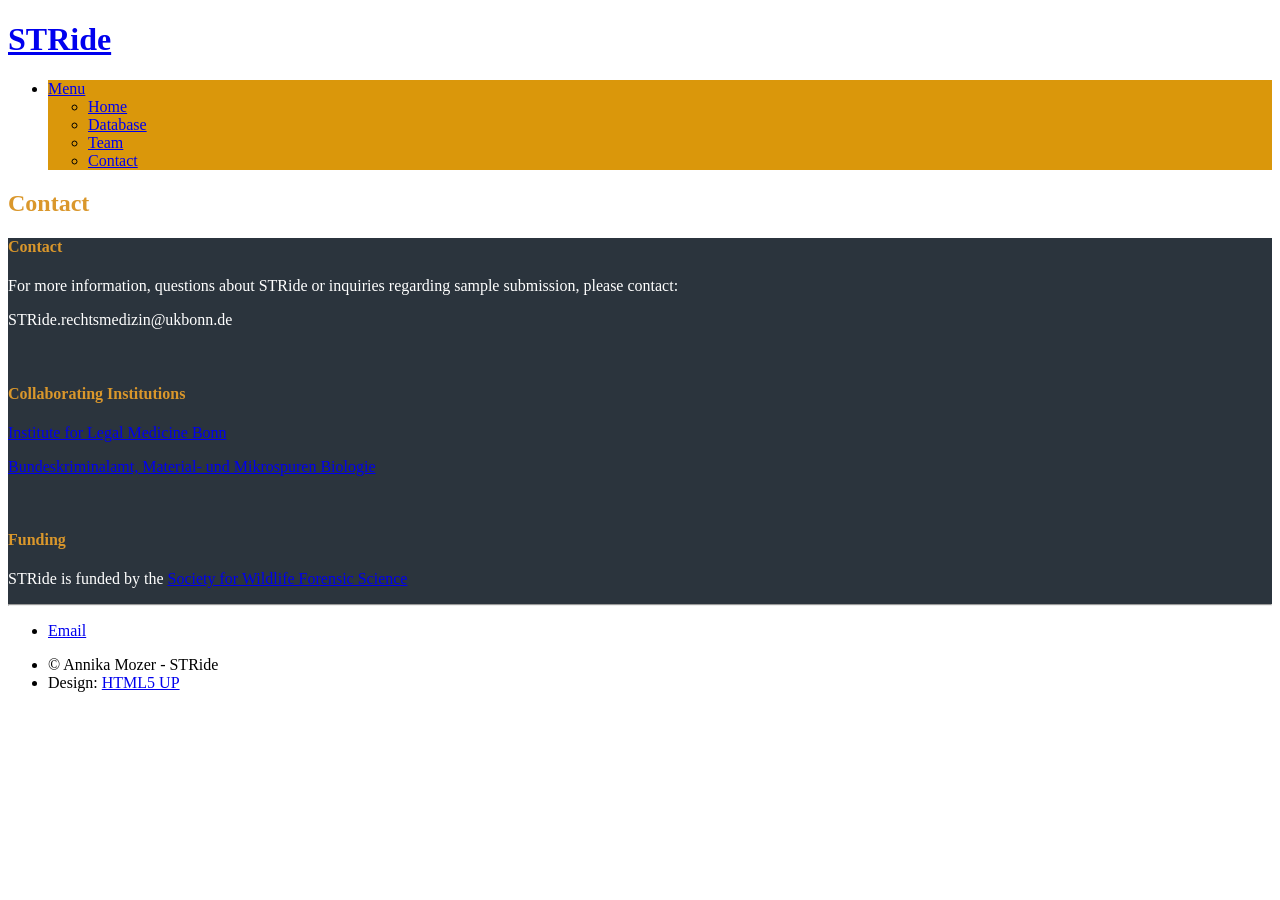
==== Contact.html @ e46224f7 "Add files via upload" ====
<!DOCTYPE HTML>
<!--
	Spectral by HTML5 UP
	html5up.net | @ajlkn
	Free for personal and commercial use under the CCA 3.0 license (html5up.net/license)
-->
<html>
	<head>
		<title>STRide - Contact</title>
		<meta charset="utf-8" />
		<meta name="viewport" content="width=device-width, initial-scale=1, user-scalable=no" />
		<link rel="stylesheet" href="assets/css/main.css" />
		<noscript><link rel="stylesheet" href="assets/css/noscript.css" /></noscript>
	</head>
	<body class="landing is-preload">

		<!-- Page Wrapper -->
			<div id="page-wrapper">

				<!-- Header -->
					<header id="header">
						<h1 style="text-transform: none; color: #DA970B;"><a href="index.html">STRide</a></h1>
						<nav id="nav">
							<ul>
								<li class="special" style="background-color: #DA970B; color: #000000;">
									<a href="#menu" class="menuToggle"><span>Menu</span></a>
									<div id="menu" style="background-color: #DA970B;">
										<ul>
											<li><a href="index.html">Home</a></li>
											<li><a href="Database.html">Database</a></li>
											<li><a href="Team.html">Team</a></li>
											<li><a href="Contact.html">Contact</a></li>
										</ul>
									</div>
								</li>
							</ul>
						</nav>
					</header>
				
				<!-- Main -->
					<article id="main">
						<header>
							<h2 style="color: #DA972B;">Contact</h2>
							<p></p>
						</header>
						<section class="wrapper style5" style="background-color: #2B343D">
							<div class="inner">

								<section>
									<h4 style="color: #DA972B;">Contact</h4>
									<p style="color: #ffffff;"> For more information, questions about STRide or inquiries regarding sample submission, please contact:</p>
									<p style="color: #ffffff;"> STRide.rechtsmedizin@ukbonn.de</p>
									<p> <br>
									</p>
									<h4 style="color: #DA972B;">Collaborating Institutions</h4> 
									<p style="color: #ffffff;"><a href="https://www.ukbonn.de/rechtsmedizin/forschung/">Institute for Legal Medicine Bonn</a></p>
									<p><a href="https://www.bka.de/DE/Home/home_node.html">Bundeskriminalamt, Material- und Mikrospuren Biologie</a></p>
									<p> <br>
									</p>
									<h4 style="color: #DA972B;">Funding</h4>
									<p style="color: #ffffff;"> STRide is funded by the <a href="https://www.wildlifeforensicscience.org/">Society for Wildlife Forensic Science</a></p>

									<hr />
								</section>

								
							</div>
						</section>
					</article>

				<!-- Footer -->
					<footer id="footer">
						<ul class="icons">
							<li><a href="Contact.html" class="icon solid fa-envelope"><span class="label">Email</span></a></li>
						</ul>
						<ul class="copyright">
							<li>&copy; Annika Mozer - STRide</li><li>Design: <a href="http://html5up.net">HTML5 UP</a></li>
						</ul>
					</footer>

			</div>

		<!-- Scripts -->
			<script src="assets/js/jquery.min.js"></script>
			<script src="assets/js/jquery.scrollex.min.js"></script>
			<script src="assets/js/jquery.scrolly.min.js"></script>
			<script src="assets/js/browser.min.js"></script>
			<script src="assets/js/breakpoints.min.js"></script>
			<script src="assets/js/util.js"></script>
			<script src="assets/js/main.js"></script>

	</body>
</html>
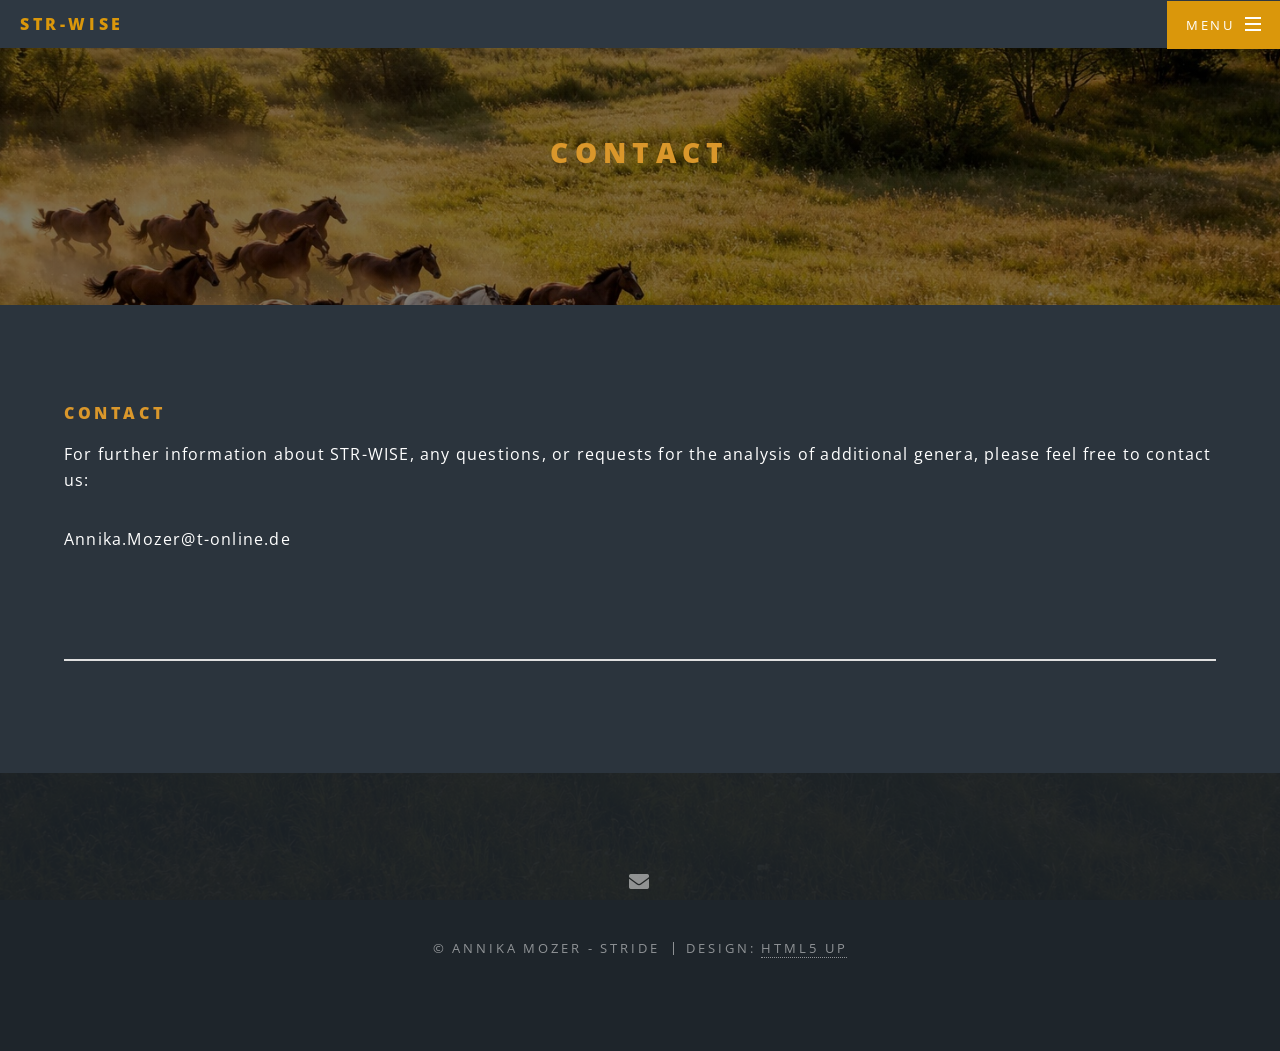
==== commit 6b108a4c: "Update Contact.html" ====
--- a/Contact.html
+++ b/Contact.html
@@ -6,7 +6,7 @@
 -->
 <html>
 	<head>
-		<title>STRide - Contact</title>
+		<title>STR-WISE - Contact</title>
 		<meta charset="utf-8" />
 		<meta name="viewport" content="width=device-width, initial-scale=1, user-scalable=no" />
 		<link rel="stylesheet" href="assets/css/main.css" />
@@ -19,7 +19,7 @@
 
 				<!-- Header -->
 					<header id="header">
-						<h1 style="text-transform: none; color: #DA970B;"><a href="index.html">STRide</a></h1>
+						<h1 style="text-transform: none; color: #DA970B;"><a href="index.html">STR-WISE</a></h1>
 						<nav id="nav">
 							<ul>
 								<li class="special" style="background-color: #DA970B; color: #000000;">
@@ -48,18 +48,10 @@
 
 								<section>
 									<h4 style="color: #DA972B;">Contact</h4>
-									<p style="color: #ffffff;"> For more information, questions about STRide or inquiries regarding sample submission, please contact:</p>
-									<p style="color: #ffffff;"> STRide.rechtsmedizin@ukbonn.de</p>
+									<p style="color: #ffffff;"> For further information about STR-WISE, any questions, or requests for the analysis of additional genera, please feel free to contact us:</p>
+									<p style="color: #ffffff;"> Annika.Mozer@t-online.de</p>
 									<p> <br>
 									</p>
-									<h4 style="color: #DA972B;">Collaborating Institutions</h4> 
-									<p style="color: #ffffff;"><a href="https://www.ukbonn.de/rechtsmedizin/forschung/">Institute for Legal Medicine Bonn</a></p>
-									<p><a href="https://www.bka.de/DE/Home/home_node.html">Bundeskriminalamt, Material- und Mikrospuren Biologie</a></p>
-									<p> <br>
-									</p>
-									<h4 style="color: #DA972B;">Funding</h4>
-									<p style="color: #ffffff;"> STRide is funded by the <a href="https://www.wildlifeforensicscience.org/">Society for Wildlife Forensic Science</a></p>
-
 									<hr />
 								</section>
 
--- a/assets/css/main.css
+++ b/assets/css/main.css
@@ -0,0 +1,4002 @@
+@import url(fontawesome-all.min.css);
+@import url("https://fonts.googleapis.com/css?family=Open+Sans:400,400italic,600,600italic,800,800italic");
+
+/*
+	Spectral by HTML5 UP
+	html5up.net | @ajlkn
+	Free for personal and commercial use under the CCA 3.0 license (html5up.net/license)
+*/
+
+html, body, div, span, applet, object,
+iframe, h1, h2, h3, h4, h5, h6, p, blockquote,
+pre, a, abbr, acronym, address, big, cite,
+code, del, dfn, em, img, ins, kbd, q, s, samp,
+small, strike, strong, sub, sup, tt, var, b,
+u, i, center, dl, dt, dd, ol, ul, li, fieldset,
+form, label, legend, table, caption, tbody,
+tfoot, thead, tr, th, td, article, aside,
+canvas, details, embed, figure, figcaption,
+footer, header, hgroup, menu, nav, output, ruby,
+section, summary, time, mark, audio, video {
+	margin: 0;
+	padding: 0;
+	border: 0;
+	font-size: 100%;
+	font: inherit;
+	vertical-align: baseline;}
+
+article, aside, details, figcaption, figure,
+footer, header, hgroup, menu, nav, section {
+	display: block;}
+
+body {
+	line-height: 1;
+}
+
+ol, ul {
+	list-style: none;
+}
+
+blockquote, q {
+	quotes: none;
+}
+
+	blockquote:before, blockquote:after, q:before, q:after {
+		content: '';
+		content: none;
+	}
+
+table {
+	border-collapse: collapse;
+	border-spacing: 0;
+}
+
+body {
+	-webkit-text-size-adjust: none;
+}
+
+mark {
+	background-color: transparent;
+	color: inherit;
+}
+
+input::-moz-focus-inner {
+	border: 0;
+	padding: 0;
+}
+
+input, select, textarea {
+	-moz-appearance: none;
+	-webkit-appearance: none;
+	-ms-appearance: none;
+	appearance: none;
+}
+
+/* Basic */
+
+	@-ms-viewport {
+		width: device-width;
+	}
+
+	html {
+		box-sizing: border-box;
+	}
+
+	*, *:before, *:after {
+		box-sizing: inherit;
+	}
+
+	body {
+		background: #2e3842;
+	}
+
+		body.is-preload *, body.is-preload *:before, body.is-preload *:after {
+			-moz-animation: none !important;
+			-webkit-animation: none !important;
+			-ms-animation: none !important;
+			animation: none !important;
+			-moz-transition: none !important;
+			-webkit-transition: none !important;
+			-ms-transition: none !important;
+			transition: none !important;
+		}
+
+	body, input, select, textarea {
+		color: #fff;
+		font-family: "Open Sans", Helvetica, sans-serif;
+		font-size: 15pt;
+		font-weight: 400;
+		letter-spacing: 0.075em;
+		line-height: 1.65em;
+	}
+
+		@media screen and (max-width: 1680px) {
+
+			body, input, select, textarea {
+				font-size: 13pt;
+			}
+
+		}
+
+		@media screen and (max-width: 1280px) {
+
+			body, input, select, textarea {
+				font-size: 12pt;
+			}
+
+		}
+
+		@media screen and (max-width: 736px) {
+
+			body, input, select, textarea {
+				font-size: 11pt;
+				letter-spacing: 0.0375em;
+			}
+
+		}
+
+	a {
+		-moz-transition: color 0.2s ease, border-bottom-color 0.2s ease;
+		-webkit-transition: color 0.2s ease, border-bottom-color 0.2s ease;
+		-ms-transition: color 0.2s ease, border-bottom-color 0.2s ease;
+		transition: color 0.2s ease, border-bottom-color 0.2s ease;
+		border-bottom: dotted 1px;
+		color: inherit;
+		text-decoration: none;
+	}
+
+		a:hover {
+			border-bottom-color: transparent;
+		}
+
+	strong, b {
+		color: #fff;
+		font-weight: 600;
+	}
+
+	em, i {
+		font-style: italic;
+	}
+
+	p {
+		margin: 0 0 2em 0;
+	}
+
+	h1, h2, h3, h4, h5, h6 {
+		color: #fff;
+		font-weight: 800;
+		letter-spacing: 0.225em;
+		line-height: 1em;
+		margin: 0 0 1em 0;
+		text-transform: uppercase;
+	}
+
+		h1 a, h2 a, h3 a, h4 a, h5 a, h6 a {
+			color: inherit;
+			text-decoration: none;
+		}
+
+	h2 {
+		font-size: 1.35em;
+		line-height: 1.75em;
+	}
+
+		@media screen and (max-width: 736px) {
+
+			h2 {
+				font-size: 1.1em;
+				line-height: 1.65em;
+			}
+
+		}
+
+	h3 {
+		font-size: 1.15em;
+		line-height: 1.75em;
+	}
+
+		@media screen and (max-width: 736px) {
+
+			h3 {
+				font-size: 1em;
+				line-height: 1.65em;
+			}
+
+		}
+
+	h4 {
+		font-size: 1em;
+		line-height: 1.5em;
+	}
+
+	h5 {
+		font-size: 0.8em;
+		line-height: 1.5em;
+	}
+
+	h6 {
+		font-size: 0.7em;
+		line-height: 1.5em;
+	}
+
+	sub {
+		font-size: 0.8em;
+		position: relative;
+		top: 0.5em;
+	}
+
+	sup {
+		font-size: 0.8em;
+		position: relative;
+		top: -0.5em;
+	}
+
+	hr {
+		border: 0;
+		border-bottom: solid 2px #fff;
+		margin: 3em 0;
+	}
+
+		hr.major {
+			margin: 4.5em 0;
+		}
+
+	blockquote {
+		border-left: solid 4px #fff;
+		font-style: italic;
+		margin: 0 0 2em 0;
+		padding: 0.5em 0 0.5em 2em;
+	}
+
+	code {
+		background: rgba(144, 144, 144, 0.25);
+		border-radius: 3px;
+		font-family: "Courier New", monospace;
+		font-size: 0.9em;
+		letter-spacing: 0;
+		margin: 0 0.25em;
+		padding: 0.25em 0.65em;
+	}
+
+	pre {
+		-webkit-overflow-scrolling: touch;
+		font-family: "Courier New", monospace;
+		font-size: 0.9em;
+		margin: 0 0 2em 0;
+	}
+
+		pre code {
+			display: block;
+			line-height: 1.75em;
+			padding: 1em 1.5em;
+			overflow-x: auto;
+		}
+
+	.align-left {
+		text-align: left;
+	}
+
+	.align-center {
+		text-align: center;
+	}
+
+	.align-right {
+		text-align: right;
+	}
+
+/* Row */
+
+	.row {
+		display: flex;
+		flex-wrap: wrap;
+		box-sizing: border-box;
+		align-items: stretch;
+	}
+
+		.row > * {
+			box-sizing: border-box;
+		}
+
+		.row.gtr-uniform > * > :last-child {
+			margin-bottom: 0;
+		}
+
+		.row.aln-left {
+			justify-content: flex-start;
+		}
+
+		.row.aln-center {
+			justify-content: center;
+		}
+
+		.row.aln-right {
+			justify-content: flex-end;
+		}
+
+		.row.aln-top {
+			align-items: flex-start;
+		}
+
+		.row.aln-middle {
+			align-items: center;
+		}
+
+		.row.aln-bottom {
+			align-items: flex-end;
+		}
+
+		.row > .imp {
+			order: -1;
+		}
+
+		.row > .col-1 {
+			width: 8.33333%;
+		}
+
+		.row > .off-1 {
+			margin-left: 8.33333%;
+		}
+
+		.row > .col-2 {
+			width: 16.66667%;
+		}
+
+		.row > .off-2 {
+			margin-left: 16.66667%;
+		}
+
+		.row > .col-3 {
+			width: 25%;
+		}
+
+		.row > .off-3 {
+			margin-left: 25%;
+		}
+
+		.row > .col-4 {
+			width: 33.33333%;
+		}
+
+		.row > .off-4 {
+			margin-left: 33.33333%;
+		}
+
+		.row > .col-5 {
+			width: 41.66667%;
+		}
+
+		.row > .off-5 {
+			margin-left: 41.66667%;
+		}
+
+		.row > .col-6 {
+			width: 50%;
+		}
+
+		.row > .off-6 {
+			margin-left: 50%;
+		}
+
+		.row > .col-7 {
+			width: 58.33333%;
+		}
+
+		.row > .off-7 {
+			margin-left: 58.33333%;
+		}
+
+		.row > .col-8 {
+			width: 66.66667%;
+		}
+
+		.row > .off-8 {
+			margin-left: 66.66667%;
+		}
+
+		.row > .col-9 {
+			width: 75%;
+		}
+
+		.row > .off-9 {
+			margin-left: 75%;
+		}
+
+		.row > .col-10 {
+			width: 83.33333%;
+		}
+
+		.row > .off-10 {
+			margin-left: 83.33333%;
+		}
+
+		.row > .col-11 {
+			width: 91.66667%;
+		}
+
+		.row > .off-11 {
+			margin-left: 91.66667%;
+		}
+
+		.row > .col-12 {
+			width: 100%;
+		}
+
+		.row > .off-12 {
+			margin-left: 100%;
+		}
+
+		.row.gtr-0 {
+			margin-top: 0;
+			margin-left: 0em;
+		}
+
+			.row.gtr-0 > * {
+				padding: 0 0 0 0em;
+			}
+
+			.row.gtr-0.gtr-uniform {
+				margin-top: 0em;
+			}
+
+				.row.gtr-0.gtr-uniform > * {
+					padding-top: 0em;
+				}
+
+		.row.gtr-25 {
+			margin-top: 0;
+			margin-left: -0.375em;
+		}
+
+			.row.gtr-25 > * {
+				padding: 0 0 0 0.375em;
+			}
+
+			.row.gtr-25.gtr-uniform {
+				margin-top: -0.375em;
+			}
+
+				.row.gtr-25.gtr-uniform > * {
+					padding-top: 0.375em;
+				}
+
+		.row.gtr-50 {
+			margin-top: 0;
+			margin-left: -0.75em;
+		}
+
+			.row.gtr-50 > * {
+				padding: 0 0 0 0.75em;
+			}
+
+			.row.gtr-50.gtr-uniform {
+				margin-top: -0.75em;
+			}
+
+				.row.gtr-50.gtr-uniform > * {
+					padding-top: 0.75em;
+				}
+
+		.row {
+			margin-top: 0;
+			margin-left: -1.5em;
+		}
+
+			.row > * {
+				padding: 0 0 0 1.5em;
+			}
+
+			.row.gtr-uniform {
+				margin-top: -1.5em;
+			}
+
+				.row.gtr-uniform > * {
+					padding-top: 1.5em;
+				}
+
+		.row.gtr-150 {
+			margin-top: 0;
+			margin-left: -2.25em;
+		}
+
+			.row.gtr-150 > * {
+				padding: 0 0 0 2.25em;
+			}
+
+			.row.gtr-150.gtr-uniform {
+				margin-top: -2.25em;
+			}
+
+				.row.gtr-150.gtr-uniform > * {
+					padding-top: 2.25em;
+				}
+
+		.row.gtr-200 {
+			margin-top: 0;
+			margin-left: -3em;
+		}
+
+			.row.gtr-200 > * {
+				padding: 0 0 0 3em;
+			}
+
+			.row.gtr-200.gtr-uniform {
+				margin-top: -3em;
+			}
+
+				.row.gtr-200.gtr-uniform > * {
+					padding-top: 3em;
+				}
+
+		@media screen and (max-width: 1680px) {
+
+			.row {
+				display: flex;
+				flex-wrap: wrap;
+				box-sizing: border-box;
+				align-items: stretch;
+			}
+
+				.row > * {
+					box-sizing: border-box;
+				}
+
+				.row.gtr-uniform > * > :last-child {
+					margin-bottom: 0;
+				}
+
+				.row.aln-left {
+					justify-content: flex-start;
+				}
+
+				.row.aln-center {
+					justify-content: center;
+				}
+
+				.row.aln-right {
+					justify-content: flex-end;
+				}
+
+				.row.aln-top {
+					align-items: flex-start;
+				}
+
+				.row.aln-middle {
+					align-items: center;
+				}
+
+				.row.aln-bottom {
+					align-items: flex-end;
+				}
+
+				.row > .imp-xlarge {
+					order: -1;
+				}
+
+				.row > .col-1-xlarge {
+					width: 8.33333%;
+				}
+
+				.row > .off-1-xlarge {
+					margin-left: 8.33333%;
+				}
+
+				.row > .col-2-xlarge {
+					width: 16.66667%;
+				}
+
+				.row > .off-2-xlarge {
+					margin-left: 16.66667%;
+				}
+
+				.row > .col-3-xlarge {
+					width: 25%;
+				}
+
+				.row > .off-3-xlarge {
+					margin-left: 25%;
+				}
+
+				.row > .col-4-xlarge {
+					width: 33.33333%;
+				}
+
+				.row > .off-4-xlarge {
+					margin-left: 33.33333%;
+				}
+
+				.row > .col-5-xlarge {
+					width: 41.66667%;
+				}
+
+				.row > .off-5-xlarge {
+					margin-left: 41.66667%;
+				}
+
+				.row > .col-6-xlarge {
+					width: 50%;
+				}
+
+				.row > .off-6-xlarge {
+					margin-left: 50%;
+				}
+
+				.row > .col-7-xlarge {
+					width: 58.33333%;
+				}
+
+				.row > .off-7-xlarge {
+					margin-left: 58.33333%;
+				}
+
+				.row > .col-8-xlarge {
+					width: 66.66667%;
+				}
+
+				.row > .off-8-xlarge {
+					margin-left: 66.66667%;
+				}
+
+				.row > .col-9-xlarge {
+					width: 75%;
+				}
+
+				.row > .off-9-xlarge {
+					margin-left: 75%;
+				}
+
+				.row > .col-10-xlarge {
+					width: 83.33333%;
+				}
+
+				.row > .off-10-xlarge {
+					margin-left: 83.33333%;
+				}
+
+				.row > .col-11-xlarge {
+					width: 91.66667%;
+				}
+
+				.row > .off-11-xlarge {
+					margin-left: 91.66667%;
+				}
+
+				.row > .col-12-xlarge {
+					width: 100%;
+				}
+
+				.row > .off-12-xlarge {
+					margin-left: 100%;
+				}
+
+				.row.gtr-0 {
+					margin-top: 0;
+					margin-left: 0em;
+				}
+
+					.row.gtr-0 > * {
+						padding: 0 0 0 0em;
+					}
+
+					.row.gtr-0.gtr-uniform {
+						margin-top: 0em;
+					}
+
+						.row.gtr-0.gtr-uniform > * {
+							padding-top: 0em;
+						}
+
+				.row.gtr-25 {
+					margin-top: 0;
+					margin-left: -0.375em;
+				}
+
+					.row.gtr-25 > * {
+						padding: 0 0 0 0.375em;
+					}
+
+					.row.gtr-25.gtr-uniform {
+						margin-top: -0.375em;
+					}
+
+						.row.gtr-25.gtr-uniform > * {
+							padding-top: 0.375em;
+						}
+
+				.row.gtr-50 {
+					margin-top: 0;
+					margin-left: -0.75em;
+				}
+
+					.row.gtr-50 > * {
+						padding: 0 0 0 0.75em;
+					}
+
+					.row.gtr-50.gtr-uniform {
+						margin-top: -0.75em;
+					}
+
+						.row.gtr-50.gtr-uniform > * {
+							padding-top: 0.75em;
+						}
+
+				.row {
+					margin-top: 0;
+					margin-left: -1.5em;
+				}
+
+					.row > * {
+						padding: 0 0 0 1.5em;
+					}
+
+					.row.gtr-uniform {
+						margin-top: -1.5em;
+					}
+
+						.row.gtr-uniform > * {
+							padding-top: 1.5em;
+						}
+
+				.row.gtr-150 {
+					margin-top: 0;
+					margin-left: -2.25em;
+				}
+
+					.row.gtr-150 > * {
+						padding: 0 0 0 2.25em;
+					}
+
+					.row.gtr-150.gtr-uniform {
+						margin-top: -2.25em;
+					}
+
+						.row.gtr-150.gtr-uniform > * {
+							padding-top: 2.25em;
+						}
+
+				.row.gtr-200 {
+					margin-top: 0;
+					margin-left: -3em;
+				}
+
+					.row.gtr-200 > * {
+						padding: 0 0 0 3em;
+					}
+
+					.row.gtr-200.gtr-uniform {
+						margin-top: -3em;
+					}
+
+						.row.gtr-200.gtr-uniform > * {
+							padding-top: 3em;
+						}
+
+		}
+
+		@media screen and (max-width: 1280px) {
+
+			.row {
+				display: flex;
+				flex-wrap: wrap;
+				box-sizing: border-box;
+				align-items: stretch;
+			}
+
+				.row > * {
+					box-sizing: border-box;
+				}
+
+				.row.gtr-uniform > * > :last-child {
+					margin-bottom: 0;
+				}
+
+				.row.aln-left {
+					justify-content: flex-start;
+				}
+
+				.row.aln-center {
+					justify-content: center;
+				}
+
+				.row.aln-right {
+					justify-content: flex-end;
+				}
+
+				.row.aln-top {
+					align-items: flex-start;
+				}
+
+				.row.aln-middle {
+					align-items: center;
+				}
+
+				.row.aln-bottom {
+					align-items: flex-end;
+				}
+
+				.row > .imp-large {
+					order: -1;
+				}
+
+				.row > .col-1-large {
+					width: 8.33333%;
+				}
+
+				.row > .off-1-large {
+					margin-left: 8.33333%;
+				}
+
+				.row > .col-2-large {
+					width: 16.66667%;
+				}
+
+				.row > .off-2-large {
+					margin-left: 16.66667%;
+				}
+
+				.row > .col-3-large {
+					width: 25%;
+				}
+
+				.row > .off-3-large {
+					margin-left: 25%;
+				}
+
+				.row > .col-4-large {
+					width: 33.33333%;
+				}
+
+				.row > .off-4-large {
+					margin-left: 33.33333%;
+				}
+
+				.row > .col-5-large {
+					width: 41.66667%;
+				}
+
+				.row > .off-5-large {
+					margin-left: 41.66667%;
+				}
+
+				.row > .col-6-large {
+					width: 50%;
+				}
+
+				.row > .off-6-large {
+					margin-left: 50%;
+				}
+
+				.row > .col-7-large {
+					width: 58.33333%;
+				}
+
+				.row > .off-7-large {
+					margin-left: 58.33333%;
+				}
+
+				.row > .col-8-large {
+					width: 66.66667%;
+				}
+
+				.row > .off-8-large {
+					margin-left: 66.66667%;
+				}
+
+				.row > .col-9-large {
+					width: 75%;
+				}
+
+				.row > .off-9-large {
+					margin-left: 75%;
+				}
+
+				.row > .col-10-large {
+					width: 83.33333%;
+				}
+
+				.row > .off-10-large {
+					margin-left: 83.33333%;
+				}
+
+				.row > .col-11-large {
+					width: 91.66667%;
+				}
+
+				.row > .off-11-large {
+					margin-left: 91.66667%;
+				}
+
+				.row > .col-12-large {
+					width: 100%;
+				}
+
+				.row > .off-12-large {
+					margin-left: 100%;
+				}
+
+				.row.gtr-0 {
+					margin-top: 0;
+					margin-left: 0em;
+				}
+
+					.row.gtr-0 > * {
+						padding: 0 0 0 0em;
+					}
+
+					.row.gtr-0.gtr-uniform {
+						margin-top: 0em;
+					}
+
+						.row.gtr-0.gtr-uniform > * {
+							padding-top: 0em;
+						}
+
+				.row.gtr-25 {
+					margin-top: 0;
+					margin-left: -0.375em;
+				}
+
+					.row.gtr-25 > * {
+						padding: 0 0 0 0.375em;
+					}
+
+					.row.gtr-25.gtr-uniform {
+						margin-top: -0.375em;
+					}
+
+						.row.gtr-25.gtr-uniform > * {
+							padding-top: 0.375em;
+						}
+
+				.row.gtr-50 {
+					margin-top: 0;
+					margin-left: -0.75em;
+				}
+
+					.row.gtr-50 > * {
+						padding: 0 0 0 0.75em;
+					}
+
+					.row.gtr-50.gtr-uniform {
+						margin-top: -0.75em;
+					}
+
+						.row.gtr-50.gtr-uniform > * {
+							padding-top: 0.75em;
+						}
+
+				.row {
+					margin-top: 0;
+					margin-left: -1.5em;
+				}
+
+					.row > * {
+						padding: 0 0 0 1.5em;
+					}
+
+					.row.gtr-uniform {
+						margin-top: -1.5em;
+					}
+
+						.row.gtr-uniform > * {
+							padding-top: 1.5em;
+						}
+
+				.row.gtr-150 {
+					margin-top: 0;
+					margin-left: -2.25em;
+				}
+
+					.row.gtr-150 > * {
+						padding: 0 0 0 2.25em;
+					}
+
+					.row.gtr-150.gtr-uniform {
+						margin-top: -2.25em;
+					}
+
+						.row.gtr-150.gtr-uniform > * {
+							padding-top: 2.25em;
+						}
+
+				.row.gtr-200 {
+					margin-top: 0;
+					margin-left: -3em;
+				}
+
+					.row.gtr-200 > * {
+						padding: 0 0 0 3em;
+					}
+
+					.row.gtr-200.gtr-uniform {
+						margin-top: -3em;
+					}
+
+						.row.gtr-200.gtr-uniform > * {
+							padding-top: 3em;
+						}
+
+		}
+
+		@media screen and (max-width: 980px) {
+
+			.row {
+				display: flex;
+				flex-wrap: wrap;
+				box-sizing: border-box;
+				align-items: stretch;
+			}
+
+				.row > * {
+					box-sizing: border-box;
+				}
+
+				.row.gtr-uniform > * > :last-child {
+					margin-bottom: 0;
+				}
+
+				.row.aln-left {
+					justify-content: flex-start;
+				}
+
+				.row.aln-center {
+					justify-content: center;
+				}
+
+				.row.aln-right {
+					justify-content: flex-end;
+				}
+
+				.row.aln-top {
+					align-items: flex-start;
+				}
+
+				.row.aln-middle {
+					align-items: center;
+				}
+
+				.row.aln-bottom {
+					align-items: flex-end;
+				}
+
+				.row > .imp-medium {
+					order: -1;
+				}
+
+				.row > .col-1-medium {
+					width: 8.33333%;
+				}
+
+				.row > .off-1-medium {
+					margin-left: 8.33333%;
+				}
+
+				.row > .col-2-medium {
+					width: 16.66667%;
+				}
+
+				.row > .off-2-medium {
+					margin-left: 16.66667%;
+				}
+
+				.row > .col-3-medium {
+					width: 25%;
+				}
+
+				.row > .off-3-medium {
+					margin-left: 25%;
+				}
+
+				.row > .col-4-medium {
+					width: 33.33333%;
+				}
+
+				.row > .off-4-medium {
+					margin-left: 33.33333%;
+				}
+
+				.row > .col-5-medium {
+					width: 41.66667%;
+				}
+
+				.row > .off-5-medium {
+					margin-left: 41.66667%;
+				}
+
+				.row > .col-6-medium {
+					width: 50%;
+				}
+
+				.row > .off-6-medium {
+					margin-left: 50%;
+				}
+
+				.row > .col-7-medium {
+					width: 58.33333%;
+				}
+
+				.row > .off-7-medium {
+					margin-left: 58.33333%;
+				}
+
+				.row > .col-8-medium {
+					width: 66.66667%;
+				}
+
+				.row > .off-8-medium {
+					margin-left: 66.66667%;
+				}
+
+				.row > .col-9-medium {
+					width: 75%;
+				}
+
+				.row > .off-9-medium {
+					margin-left: 75%;
+				}
+
+				.row > .col-10-medium {
+					width: 83.33333%;
+				}
+
+				.row > .off-10-medium {
+					margin-left: 83.33333%;
+				}
+
+				.row > .col-11-medium {
+					width: 91.66667%;
+				}
+
+				.row > .off-11-medium {
+					margin-left: 91.66667%;
+				}
+
+				.row > .col-12-medium {
+					width: 100%;
+				}
+
+				.row > .off-12-medium {
+					margin-left: 100%;
+				}
+
+				.row.gtr-0 {
+					margin-top: 0;
+					margin-left: 0em;
+				}
+
+					.row.gtr-0 > * {
+						padding: 0 0 0 0em;
+					}
+
+					.row.gtr-0.gtr-uniform {
+						margin-top: 0em;
+					}
+
+						.row.gtr-0.gtr-uniform > * {
+							padding-top: 0em;
+						}
+
+				.row.gtr-25 {
+					margin-top: 0;
+					margin-left: -0.375em;
+				}
+
+					.row.gtr-25 > * {
+						padding: 0 0 0 0.375em;
+					}
+
+					.row.gtr-25.gtr-uniform {
+						margin-top: -0.375em;
+					}
+
+						.row.gtr-25.gtr-uniform > * {
+							padding-top: 0.375em;
+						}
+
+				.row.gtr-50 {
+					margin-top: 0;
+					margin-left: -0.75em;
+				}
+
+					.row.gtr-50 > * {
+						padding: 0 0 0 0.75em;
+					}
+
+					.row.gtr-50.gtr-uniform {
+						margin-top: -0.75em;
+					}
+
+						.row.gtr-50.gtr-uniform > * {
+							padding-top: 0.75em;
+						}
+
+				.row {
+					margin-top: 0;
+					margin-left: -1.5em;
+				}
+
+					.row > * {
+						padding: 0 0 0 1.5em;
+					}
+
+					.row.gtr-uniform {
+						margin-top: -1.5em;
+					}
+
+						.row.gtr-uniform > * {
+							padding-top: 1.5em;
+						}
+
+				.row.gtr-150 {
+					margin-top: 0;
+					margin-left: -2.25em;
+				}
+
+					.row.gtr-150 > * {
+						padding: 0 0 0 2.25em;
+					}
+
+					.row.gtr-150.gtr-uniform {
+						margin-top: -2.25em;
+					}
+
+						.row.gtr-150.gtr-uniform > * {
+							padding-top: 2.25em;
+						}
+
+				.row.gtr-200 {
+					margin-top: 0;
+					margin-left: -3em;
+				}
+
+					.row.gtr-200 > * {
+						padding: 0 0 0 3em;
+					}
+
+					.row.gtr-200.gtr-uniform {
+						margin-top: -3em;
+					}
+
+						.row.gtr-200.gtr-uniform > * {
+							padding-top: 3em;
+						}
+
+		}
+
+		@media screen and (max-width: 736px) {
+
+			.row {
+				display: flex;
+				flex-wrap: wrap;
+				box-sizing: border-box;
+				align-items: stretch;
+			}
+
+				.row > * {
+					box-sizing: border-box;
+				}
+
+				.row.gtr-uniform > * > :last-child {
+					margin-bottom: 0;
+				}
+
+				.row.aln-left {
+					justify-content: flex-start;
+				}
+
+				.row.aln-center {
+					justify-content: center;
+				}
+
+				.row.aln-right {
+					justify-content: flex-end;
+				}
+
+				.row.aln-top {
+					align-items: flex-start;
+				}
+
+				.row.aln-middle {
+					align-items: center;
+				}
+
+				.row.aln-bottom {
+					align-items: flex-end;
+				}
+
+				.row > .imp-small {
+					order: -1;
+				}
+
+				.row > .col-1-small {
+					width: 8.33333%;
+				}
+
+				.row > .off-1-small {
+					margin-left: 8.33333%;
+				}
+
+				.row > .col-2-small {
+					width: 16.66667%;
+				}
+
+				.row > .off-2-small {
+					margin-left: 16.66667%;
+				}
+
+				.row > .col-3-small {
+					width: 25%;
+				}
+
+				.row > .off-3-small {
+					margin-left: 25%;
+				}
+
+				.row > .col-4-small {
+					width: 33.33333%;
+				}
+
+				.row > .off-4-small {
+					margin-left: 33.33333%;
+				}
+
+				.row > .col-5-small {
+					width: 41.66667%;
+				}
+
+				.row > .off-5-small {
+					margin-left: 41.66667%;
+				}
+
+				.row > .col-6-small {
+					width: 50%;
+				}
+
+				.row > .off-6-small {
+					margin-left: 50%;
+				}
+
+				.row > .col-7-small {
+					width: 58.33333%;
+				}
+
+				.row > .off-7-small {
+					margin-left: 58.33333%;
+				}
+
+				.row > .col-8-small {
+					width: 66.66667%;
+				}
+
+				.row > .off-8-small {
+					margin-left: 66.66667%;
+				}
+
+				.row > .col-9-small {
+					width: 75%;
+				}
+
+				.row > .off-9-small {
+					margin-left: 75%;
+				}
+
+				.row > .col-10-small {
+					width: 83.33333%;
+				}
+
+				.row > .off-10-small {
+					margin-left: 83.33333%;
+				}
+
+				.row > .col-11-small {
+					width: 91.66667%;
+				}
+
+				.row > .off-11-small {
+					margin-left: 91.66667%;
+				}
+
+				.row > .col-12-small {
+					width: 100%;
+				}
+
+				.row > .off-12-small {
+					margin-left: 100%;
+				}
+
+				.row.gtr-0 {
+					margin-top: 0;
+					margin-left: 0em;
+				}
+
+					.row.gtr-0 > * {
+						padding: 0 0 0 0em;
+					}
+
+					.row.gtr-0.gtr-uniform {
+						margin-top: 0em;
+					}
+
+						.row.gtr-0.gtr-uniform > * {
+							padding-top: 0em;
+						}
+
+				.row.gtr-25 {
+					margin-top: 0;
+					margin-left: -0.375em;
+				}
+
+					.row.gtr-25 > * {
+						padding: 0 0 0 0.375em;
+					}
+
+					.row.gtr-25.gtr-uniform {
+						margin-top: -0.375em;
+					}
+
+						.row.gtr-25.gtr-uniform > * {
+							padding-top: 0.375em;
+						}
+
+				.row.gtr-50 {
+					margin-top: 0;
+					margin-left: -0.75em;
+				}
+
+					.row.gtr-50 > * {
+						padding: 0 0 0 0.75em;
+					}
+
+					.row.gtr-50.gtr-uniform {
+						margin-top: -0.75em;
+					}
+
+						.row.gtr-50.gtr-uniform > * {
+							padding-top: 0.75em;
+						}
+
+				.row {
+					margin-top: 0;
+					margin-left: -1.5em;
+				}
+
+					.row > * {
+						padding: 0 0 0 1.5em;
+					}
+
+					.row.gtr-uniform {
+						margin-top: -1.5em;
+					}
+
+						.row.gtr-uniform > * {
+							padding-top: 1.5em;
+						}
+
+				.row.gtr-150 {
+					margin-top: 0;
+					margin-left: -2.25em;
+				}
+
+					.row.gtr-150 > * {
+						padding: 0 0 0 2.25em;
+					}
+
+					.row.gtr-150.gtr-uniform {
+						margin-top: -2.25em;
+					}
+
+						.row.gtr-150.gtr-uniform > * {
+							padding-top: 2.25em;
+						}
+
+				.row.gtr-200 {
+					margin-top: 0;
+					margin-left: -3em;
+				}
+
+					.row.gtr-200 > * {
+						padding: 0 0 0 3em;
+					}
+
+					.row.gtr-200.gtr-uniform {
+						margin-top: -3em;
+					}
+
+						.row.gtr-200.gtr-uniform > * {
+							padding-top: 3em;
+						}
+
+		}
+
+		@media screen and (max-width: 480px) {
+
+			.row {
+				display: flex;
+				flex-wrap: wrap;
+				box-sizing: border-box;
+				align-items: stretch;
+			}
+
+				.row > * {
+					box-sizing: border-box;
+				}
+
+				.row.gtr-uniform > * > :last-child {
+					margin-bottom: 0;
+				}
+
+				.row.aln-left {
+					justify-content: flex-start;
+				}
+
+				.row.aln-center {
+					justify-content: center;
+				}
+
+				.row.aln-right {
+					justify-content: flex-end;
+				}
+
+				.row.aln-top {
+					align-items: flex-start;
+				}
+
+				.row.aln-middle {
+					align-items: center;
+				}
+
+				.row.aln-bottom {
+					align-items: flex-end;
+				}
+
+				.row > .imp-xsmall {
+					order: -1;
+				}
+
+				.row > .col-1-xsmall {
+					width: 8.33333%;
+				}
+
+				.row > .off-1-xsmall {
+					margin-left: 8.33333%;
+				}
+
+				.row > .col-2-xsmall {
+					width: 16.66667%;
+				}
+
+				.row > .off-2-xsmall {
+					margin-left: 16.66667%;
+				}
+
+				.row > .col-3-xsmall {
+					width: 25%;
+				}
+
+				.row > .off-3-xsmall {
+					margin-left: 25%;
+				}
+
+				.row > .col-4-xsmall {
+					width: 33.33333%;
+				}
+
+				.row > .off-4-xsmall {
+					margin-left: 33.33333%;
+				}
+
+				.row > .col-5-xsmall {
+					width: 41.66667%;
+				}
+
+				.row > .off-5-xsmall {
+					margin-left: 41.66667%;
+				}
+
+				.row > .col-6-xsmall {
+					width: 50%;
+				}
+
+				.row > .off-6-xsmall {
+					margin-left: 50%;
+				}
+
+				.row > .col-7-xsmall {
+					width: 58.33333%;
+				}
+
+				.row > .off-7-xsmall {
+					margin-left: 58.33333%;
+				}
+
+				.row > .col-8-xsmall {
+					width: 66.66667%;
+				}
+
+				.row > .off-8-xsmall {
+					margin-left: 66.66667%;
+				}
+
+				.row > .col-9-xsmall {
+					width: 75%;
+				}
+
+				.row > .off-9-xsmall {
+					margin-left: 75%;
+				}
+
+				.row > .col-10-xsmall {
+					width: 83.33333%;
+				}
+
+				.row > .off-10-xsmall {
+					margin-left: 83.33333%;
+				}
+
+				.row > .col-11-xsmall {
+					width: 91.66667%;
+				}
+
+				.row > .off-11-xsmall {
+					margin-left: 91.66667%;
+				}
+
+				.row > .col-12-xsmall {
+					width: 100%;
+				}
+
+				.row > .off-12-xsmall {
+					margin-left: 100%;
+				}
+
+				.row.gtr-0 {
+					margin-top: 0;
+					margin-left: 0em;
+				}
+
+					.row.gtr-0 > * {
+						padding: 0 0 0 0em;
+					}
+
+					.row.gtr-0.gtr-uniform {
+						margin-top: 0em;
+					}
+
+						.row.gtr-0.gtr-uniform > * {
+							padding-top: 0em;
+						}
+
+				.row.gtr-25 {
+					margin-top: 0;
+					margin-left: -0.375em;
+				}
+
+					.row.gtr-25 > * {
+						padding: 0 0 0 0.375em;
+					}
+
+					.row.gtr-25.gtr-uniform {
+						margin-top: -0.375em;
+					}
+
+						.row.gtr-25.gtr-uniform > * {
+							padding-top: 0.375em;
+						}
+
+				.row.gtr-50 {
+					margin-top: 0;
+					margin-left: -0.75em;
+				}
+
+					.row.gtr-50 > * {
+						padding: 0 0 0 0.75em;
+					}
+
+					.row.gtr-50.gtr-uniform {
+						margin-top: -0.75em;
+					}
+
+						.row.gtr-50.gtr-uniform > * {
+							padding-top: 0.75em;
+						}
+
+				.row {
+					margin-top: 0;
+					margin-left: -1.5em;
+				}
+
+					.row > * {
+						padding: 0 0 0 1.5em;
+					}
+
+					.row.gtr-uniform {
+						margin-top: -1.5em;
+					}
+
+						.row.gtr-uniform > * {
+							padding-top: 1.5em;
+						}
+
+				.row.gtr-150 {
+					margin-top: 0;
+					margin-left: -2.25em;
+				}
+
+					.row.gtr-150 > * {
+						padding: 0 0 0 2.25em;
+					}
+
+					.row.gtr-150.gtr-uniform {
+						margin-top: -2.25em;
+					}
+
+						.row.gtr-150.gtr-uniform > * {
+							padding-top: 2.25em;
+						}
+
+				.row.gtr-200 {
+					margin-top: 0;
+					margin-left: -3em;
+				}
+
+					.row.gtr-200 > * {
+						padding: 0 0 0 3em;
+					}
+
+					.row.gtr-200.gtr-uniform {
+						margin-top: -3em;
+					}
+
+						.row.gtr-200.gtr-uniform > * {
+							padding-top: 3em;
+						}
+
+		}
+
+/* Section/Article */
+
+	section.special, article.special {
+		text-align: center;
+	}
+
+	header p {
+		color: rgba(255, 255, 255, 0.5);
+		position: relative;
+		top: -0.25em;
+	}
+
+	header h3 + p {
+		font-size: 1.1em;
+	}
+
+	header h4 + p,
+	header h5 + p,
+	header h6 + p {
+		font-size: 0.9em;
+	}
+
+	header.major {
+		margin: 0 0 3.5em 0;
+	}
+
+		header.major h2, header.major h3, header.major h4, header.major h5, header.major h6 {
+			border-bottom: solid 2px #fff;
+			display: inline-block;
+			padding-bottom: 1em;
+			position: relative;
+		}
+
+			header.major h2:after, header.major h3:after, header.major h4:after, header.major h5:after, header.major h6:after {
+				content: '';
+				display: block;
+				height: 1px;
+			}
+
+		header.major p {
+			color: #fff;
+			top: 0;
+		}
+
+		@media screen and (max-width: 736px) {
+
+			header.major {
+				margin: 0 0 2em 0;
+			}
+
+		}
+
+	@media screen and (max-width: 980px) {
+
+		header br {
+			display: none;
+		}
+
+	}
+
+/* Form */
+
+	form {
+		margin: 0 0 2em 0;
+	}
+
+	label {
+		color: #fff;
+		display: block;
+		font-size: 0.9em;
+		font-weight: 600;
+		margin: 0 0 1em 0;
+	}
+
+	input[type="text"],
+	input[type="password"],
+	input[type="email"],
+	select,
+	textarea {
+		-moz-appearance: none;
+		-webkit-appearance: none;
+		-ms-appearance: none;
+		appearance: none;
+		background-color: rgba(144, 144, 144, 0.25);
+		border-radius: 3px;
+		border: none;
+		color: inherit;
+		display: block;
+		outline: 0;
+		padding: 0 1em;
+		text-decoration: none;
+		width: 100%;
+	}
+
+		input[type="text"]:invalid,
+		input[type="password"]:invalid,
+		input[type="email"]:invalid,
+		select:invalid,
+		textarea:invalid {
+			box-shadow: none;
+		}
+
+		input[type="text"]:focus,
+		input[type="password"]:focus,
+		input[type="email"]:focus,
+		select:focus,
+		textarea:focus {
+			box-shadow: 0 0 0 2px #21b2a6;
+		}
+
+	select {
+		background-size: 1.25em;
+		background-repeat: no-repeat;
+		background-position: calc(100% - 1em) center;
+		height: 2.75em;
+		padding-right: 2.75em;
+		text-overflow: ellipsis;
+	}
+
+		select:focus::-ms-value {
+			background-color: transparent;
+		}
+
+		select::-ms-expand {
+			display: none;
+		}
+
+	input[type="text"],
+	input[type="password"],
+	input[type="email"],
+	select {
+		height: 2.75em;
+	}
+
+	textarea {
+		padding: 0.75em 1em;
+	}
+
+	input[type="checkbox"],
+	input[type="radio"] {
+		-moz-appearance: none;
+		-webkit-appearance: none;
+		-ms-appearance: none;
+		appearance: none;
+		display: block;
+		float: left;
+		margin-right: -2em;
+		opacity: 0;
+		width: 1em;
+		z-index: -1;
+	}
+
+		input[type="checkbox"] + label,
+		input[type="radio"] + label {
+			text-decoration: none;
+			color: #fff;
+			cursor: pointer;
+			display: inline-block;
+			font-size: 1em;
+			font-weight: 400;
+			padding-left: 2.4em;
+			padding-right: 0.75em;
+			position: relative;
+		}
+
+			input[type="checkbox"] + label:before,
+			input[type="radio"] + label:before {
+				-moz-osx-font-smoothing: grayscale;
+				-webkit-font-smoothing: antialiased;
+				display: inline-block;
+				font-style: normal;
+				font-variant: normal;
+				text-rendering: auto;
+				line-height: 1;
+				text-transform: none !important;
+				font-family: 'Font Awesome 5 Free';
+				font-weight: 900;
+			}
+
+			input[type="checkbox"] + label:before,
+			input[type="radio"] + label:before {
+				background: rgba(144, 144, 144, 0.25);
+				border-radius: 3px;
+				content: '';
+				display: inline-block;
+				font-size: 0.8em;
+				height: 2.0625em;
+				left: 0;
+				line-height: 2.0625em;
+				position: absolute;
+				text-align: center;
+				top: 0;
+				width: 2.0625em;
+			}
+
+		input[type="checkbox"]:checked + label:before,
+		input[type="radio"]:checked + label:before {
+			background: #2e3842;
+			color: #fff;
+			content: '\f00c';
+		}
+
+		input[type="checkbox"]:focus + label:before,
+		input[type="radio"]:focus + label:before {
+			box-shadow: 0 0 0 2px #21b2a6;
+		}
+
+	input[type="checkbox"] + label:before {
+		border-radius: 3px;
+	}
+
+	input[type="radio"] + label:before {
+		border-radius: 100%;
+	}
+
+	::-webkit-input-placeholder {
+		color: rgba(255, 255, 255, 0.5) !important;
+		opacity: 1.0;
+	}
+
+	:-moz-placeholder {
+		color: rgba(255, 255, 255, 0.5) !important;
+		opacity: 1.0;
+	}
+
+	::-moz-placeholder {
+		color: rgba(255, 255, 255, 0.5) !important;
+		opacity: 1.0;
+	}
+
+	:-ms-input-placeholder {
+		color: rgba(255, 255, 255, 0.5) !important;
+		opacity: 1.0;
+	}
+
+/* Box */
+
+	.box {
+		border-radius: 3px;
+		border: solid 2px #fff;
+		margin-bottom: 2em;
+		padding: 1.5em;
+	}
+
+		.box > :last-child,
+		.box > :last-child > :last-child,
+		.box > :last-child > :last-child > :last-child {
+			margin-bottom: 0;
+		}
+
+		.box.alt {
+			border: 0;
+			border-radius: 0;
+			padding: 0;
+		}
+
+/* Icon */
+
+	.icon {
+		text-decoration: none;
+		border-bottom: none;
+		position: relative;
+	}
+
+		.icon:before {
+			-moz-osx-font-smoothing: grayscale;
+			-webkit-font-smoothing: antialiased;
+			display: inline-block;
+			font-style: normal;
+			font-variant: normal;
+			text-rendering: auto;
+			line-height: 1;
+			text-transform: none !important;
+			font-family: 'Font Awesome 5 Free';
+			font-weight: 400;
+		}
+
+		.icon > .label {
+			display: none;
+		}
+
+		.icon:before {
+			line-height: inherit;
+		}
+
+		.icon.solid:before {
+			font-weight: 900;
+		}
+
+		.icon.brands:before {
+			font-family: 'Font Awesome 5 Brands';
+		}
+
+		.icon.major {
+			-moz-transform: rotate(-45deg);
+			-webkit-transform: rotate(-45deg);
+			-ms-transform: rotate(-45deg);
+			transform: rotate(-45deg);
+			border-radius: 3px;
+			border: solid 2px #fff;
+			display: inline-block;
+			font-size: 1.35em;
+			height: calc(3em + 2px);
+			line-height: 3em;
+			text-align: center;
+			width: calc(3em + 2px);
+		}
+
+			.icon.major:before {
+				-moz-transform: rotate(45deg);
+				-webkit-transform: rotate(45deg);
+				-ms-transform: rotate(45deg);
+				transform: rotate(45deg);
+				display: inline-block;
+				font-size: 1.5em;
+			}
+
+			@media screen and (max-width: 736px) {
+
+				.icon.major {
+					font-size: 1em;
+				}
+
+			}
+
+		.icon.style1 {
+			color: #00ffcc;
+		}
+
+		.icon.style2 {
+			color: #00f0ff;
+		}
+
+		.icon.style3 {
+			color: #76ddff;
+		}
+
+/* Image */
+
+	.image {
+		border-radius: 3px;
+		border: 0;
+		display: inline-block;
+		position: relative;
+	}
+
+		.image img {
+			border-radius: 3px;
+			display: block;
+		}
+
+		.image.left {
+			float: left;
+			margin: 0 2em 2em 0;
+			top: 0.25em;
+		}
+
+		.image.right {
+			float: right;
+			margin: 0 0 2em 2em;
+			top: 0.25em;
+		}
+
+		.image.left, .image.right {
+			max-width: 40%;
+		}
+
+			.image.left img, .image.right img {
+				width: 100%;
+			}
+
+		.image.fit {
+			display: block;
+			margin: 0 0 2em 0;
+			width: 100%;
+		}
+
+			.image.fit img {
+				width: 100%;
+			}
+
+/* List */
+
+	ol {
+		list-style: decimal;
+		margin: 0 0 2em 0;
+		padding-left: 1.25em;
+	}
+
+		ol li {
+			padding-left: 0.25em;
+		}
+
+	ul {
+		list-style: disc;
+		margin: 0 0 2em 0;
+		padding-left: 1em;
+	}
+
+		ul li {
+			padding-left: 0.5em;
+		}
+
+		ul.alt {
+			list-style: none;
+			padding-left: 0;
+		}
+
+			ul.alt li {
+				border-top: solid 1px #fff;
+				padding: 0.5em 0;
+			}
+
+				ul.alt li:first-child {
+					border-top: 0;
+					padding-top: 0;
+				}
+
+	dl {
+		margin: 0 0 2em 0;
+	}
+
+/* Actions */
+
+	ul.actions {
+		display: -moz-flex;
+		display: -webkit-flex;
+		display: -ms-flex;
+		display: flex;
+		cursor: default;
+		list-style: none;
+		margin-left: -1em;
+		padding-left: 0;
+	}
+
+		ul.actions li {
+			padding: 0 0 0 1em;
+			vertical-align: middle;
+		}
+
+		ul.actions.special {
+			-moz-justify-content: center;
+			-webkit-justify-content: center;
+			-ms-justify-content: center;
+			justify-content: center;
+			width: 100%;
+			margin-left: 0;
+		}
+
+			ul.actions.special li:first-child {
+				padding-left: 0;
+			}
+
+		ul.actions.stacked {
+			-moz-flex-direction: column;
+			-webkit-flex-direction: column;
+			-ms-flex-direction: column;
+			flex-direction: column;
+			margin-left: 0;
+		}
+
+			ul.actions.stacked li {
+				padding: 1em 0 0 0;
+			}
+
+				ul.actions.stacked li:first-child {
+					padding-top: 0;
+				}
+
+		ul.actions.fit {
+			width: calc(100% + 1em);
+		}
+
+			ul.actions.fit li {
+				-moz-flex-grow: 1;
+				-webkit-flex-grow: 1;
+				-ms-flex-grow: 1;
+				flex-grow: 1;
+				-moz-flex-shrink: 1;
+				-webkit-flex-shrink: 1;
+				-ms-flex-shrink: 1;
+				flex-shrink: 1;
+				width: 100%;
+			}
+
+				ul.actions.fit li > * {
+					width: 100%;
+				}
+
+			ul.actions.fit.stacked {
+				width: 100%;
+			}
+
+		@media screen and (max-width: 480px) {
+
+			ul.actions:not(.fixed) {
+				-moz-flex-direction: column;
+				-webkit-flex-direction: column;
+				-ms-flex-direction: column;
+				flex-direction: column;
+				margin-left: 0;
+				width: 100% !important;
+			}
+
+				ul.actions:not(.fixed) li {
+					-moz-flex-grow: 1;
+					-webkit-flex-grow: 1;
+					-ms-flex-grow: 1;
+					flex-grow: 1;
+					-moz-flex-shrink: 1;
+					-webkit-flex-shrink: 1;
+					-ms-flex-shrink: 1;
+					flex-shrink: 1;
+					padding: 1em 0 0 0;
+					text-align: center;
+					width: 100%;
+				}
+
+					ul.actions:not(.fixed) li > * {
+						width: 100%;
+					}
+
+					ul.actions:not(.fixed) li:first-child {
+						padding-top: 0;
+					}
+
+					ul.actions:not(.fixed) li input[type="submit"],
+					ul.actions:not(.fixed) li input[type="reset"],
+					ul.actions:not(.fixed) li input[type="button"],
+					ul.actions:not(.fixed) li button,
+					ul.actions:not(.fixed) li .button {
+						width: 100%;
+					}
+
+						ul.actions:not(.fixed) li input[type="submit"].icon:before,
+						ul.actions:not(.fixed) li input[type="reset"].icon:before,
+						ul.actions:not(.fixed) li input[type="button"].icon:before,
+						ul.actions:not(.fixed) li button.icon:before,
+						ul.actions:not(.fixed) li .button.icon:before {
+							margin-left: -0.5em;
+						}
+
+		}
+
+/* Icons */
+
+	ul.icons {
+		cursor: default;
+		list-style: none;
+		padding-left: 0;
+	}
+
+		ul.icons li {
+			display: inline-block;
+			padding: 0 1em 0 0;
+		}
+
+			ul.icons li:last-child {
+				padding-right: 0 !important;
+			}
+
+		ul.icons.major {
+			padding: 1em 0;
+		}
+
+			ul.icons.major li {
+				padding-right: 3.5em;
+			}
+
+				@media screen and (max-width: 736px) {
+
+					ul.icons.major li {
+						padding: 0 1em !important;
+					}
+
+				}
+
+/* Table */
+
+	.table-wrapper {
+		-webkit-overflow-scrolling: touch;
+		overflow-x: auto;
+	}
+
+	table {
+		margin: 0 0 2em 0;
+		width: 100%;
+	}
+
+		table tbody tr {
+			border: solid 1px #fff;
+			border-left: 0;
+			border-right: 0;
+		}
+
+			table tbody tr:nth-child(2n + 1) {
+				background-color: rgba(144, 144, 144, 0.25);
+			}
+
+		table td {
+			padding: 0.75em 0.75em;
+		}
+
+		table th {
+			color: #fff;
+			font-size: 0.9em;
+			font-weight: 600;
+			padding: 0 0.75em 0.75em 0.75em;
+			text-align: left;
+		}
+
+		table thead {
+			border-bottom: solid 2px #fff;
+		}
+
+		table tfoot {
+			border-top: solid 2px #fff;
+		}
+
+		table.alt {
+			border-collapse: separate;
+		}
+
+			table.alt tbody tr td {
+				border: solid 1px #fff;
+				border-left-width: 0;
+				border-top-width: 0;
+			}
+
+				table.alt tbody tr td:first-child {
+					border-left-width: 1px;
+				}
+
+			table.alt tbody tr:first-child td {
+				border-top-width: 1px;
+			}
+
+			table.alt thead {
+				border-bottom: 0;
+			}
+
+			table.alt tfoot {
+				border-top: 0;
+			}
+
+/* Button */
+
+	input[type="submit"],
+	input[type="reset"],
+	input[type="button"],
+	button,
+	.button {
+		-moz-appearance: none;
+		-webkit-appearance: none;
+		-ms-appearance: none;
+		appearance: none;
+		-moz-transition: background-color 0.2s ease-in-out, color 0.2s ease-in-out;
+		-webkit-transition: background-color 0.2s ease-in-out, color 0.2s ease-in-out;
+		-ms-transition: background-color 0.2s ease-in-out, color 0.2s ease-in-out;
+		transition: background-color 0.2s ease-in-out, color 0.2s ease-in-out;
+		background-color: transparent;
+		border-radius: 3px;
+		border: 0;
+		box-shadow: inset 0 0 0 2px #fff;
+		color: #fff;
+		cursor: pointer;
+		display: inline-block;
+		font-size: 0.8em;
+		font-weight: 600;
+		height: 3.125em;
+		letter-spacing: 0.225em;
+		line-height: 3.125em;
+		max-width: 30em;
+		padding: 0 2.75em;
+		text-align: center;
+		text-decoration: none;
+		text-transform: uppercase;
+		white-space: nowrap;
+		overflow: hidden;
+		text-overflow: ellipsis;
+	}
+
+		input[type="submit"]:hover,
+		input[type="reset"]:hover,
+		input[type="button"]:hover,
+		button:hover,
+		.button:hover {
+			background-color: rgba(144, 144, 144, 0.25);
+		}
+
+		input[type="submit"]:active,
+		input[type="reset"]:active,
+		input[type="button"]:active,
+		button:active,
+		.button:active {
+			background-color: rgba(144, 144, 144, 0.5);
+		}
+
+		input[type="submit"].icon:before,
+		input[type="reset"].icon:before,
+		input[type="button"].icon:before,
+		button.icon:before,
+		.button.icon:before {
+			margin-right: 0.5em;
+		}
+
+		input[type="submit"].fit,
+		input[type="reset"].fit,
+		input[type="button"].fit,
+		button.fit,
+		.button.fit {
+			width: 100%;
+		}
+
+		input[type="submit"].small,
+		input[type="reset"].small,
+		input[type="button"].small,
+		button.small,
+		.button.small {
+			font-size: 0.8em;
+		}
+
+		input[type="submit"].large,
+		input[type="reset"].large,
+		input[type="button"].large,
+		button.large,
+		.button.large {
+			font-size: 1.35em;
+		}
+
+		input[type="submit"].primary,
+		input[type="reset"].primary,
+		input[type="button"].primary,
+		button.primary,
+		.button.primary {
+			background-color: #ed4933;
+			box-shadow: none !important;
+			color: #ffffff !important;
+		}
+
+			input[type="submit"].primary:hover,
+			input[type="reset"].primary:hover,
+			input[type="button"].primary:hover,
+			button.primary:hover,
+			.button.primary:hover {
+				background-color: #ef5e4a !important;
+			}
+
+			input[type="submit"].primary:active,
+			input[type="reset"].primary:active,
+			input[type="button"].primary:active,
+			button.primary:active,
+			.button.primary:active {
+				background-color: #eb341c !important;
+			}
+
+		input[type="submit"].disabled, input[type="submit"]:disabled,
+		input[type="reset"].disabled,
+		input[type="reset"]:disabled,
+		input[type="button"].disabled,
+		input[type="button"]:disabled,
+		button.disabled,
+		button:disabled,
+		.button.disabled,
+		.button:disabled {
+			pointer-events: none;
+			opacity: 0.25;
+		}
+
+		@media screen and (max-width: 736px) {
+
+			input[type="submit"],
+			input[type="reset"],
+			input[type="button"],
+			button,
+			.button {
+				height: 3.75em;
+				line-height: 3.75em;
+			}
+
+		}
+
+/* Features */
+
+	.features {
+		display: -moz-flex;
+		display: -webkit-flex;
+		display: -ms-flex;
+		display: flex;
+		-moz-flex-wrap: wrap;
+		-webkit-flex-wrap: wrap;
+		-ms-flex-wrap: wrap;
+		flex-wrap: wrap;
+		-moz-justify-content: center;
+		-webkit-justify-content: center;
+		-ms-justify-content: center;
+		justify-content: center;
+		list-style: none;
+		padding: 0;
+		width: 100%;
+	}
+
+		.features li {
+			padding: 4em 4em 2em 6em ;
+			display: block;
+			position: relative;
+			text-align: left;
+			width: 50%;
+		}
+
+			.features li:nth-child(1) {
+				background-color: rgba(0, 0, 0, 0.035);
+			}
+
+			.features li:nth-child(2) {
+				background-color: rgba(0, 0, 0, 0.07);
+			}
+
+			.features li:nth-child(3) {
+				background-color: rgba(0, 0, 0, 0.105);
+			}
+
+			.features li:nth-child(4) {
+				background-color: rgba(0, 0, 0, 0.14);
+			}
+
+			.features li:nth-child(5) {
+				background-color: rgba(0, 0, 0, 0.175);
+			}
+
+			.features li:nth-child(6) {
+				background-color: rgba(0, 0, 0, 0.21);
+			}
+
+			.features li:nth-child(7) {
+				background-color: rgba(0, 0, 0, 0.245);
+			}
+
+			.features li:nth-child(8) {
+				background-color: rgba(0, 0, 0, 0.28);
+			}
+
+			.features li:nth-child(9) {
+				background-color: rgba(0, 0, 0, 0.315);
+			}
+
+			.features li:nth-child(10) {
+				background-color: rgba(0, 0, 0, 0.35);
+			}
+
+			.features li:before {
+				display: block;
+				color: #00ffcc;
+				position: absolute;
+				left: 1.75em;
+				top: 2.75em;
+				font-size: 1.5em;
+			}
+
+			.features li:nth-child(1) {
+				border-top-left-radius: 3px;
+			}
+
+			.features li:nth-child(2) {
+				border-top-right-radius: 3px;
+			}
+
+			.features li:nth-last-child(1) {
+				border-bottom-right-radius: 3px;
+			}
+
+			.features li:nth-last-child(2) {
+				border-bottom-left-radius: 3px;
+			}
+
+			@media screen and (max-width: 980px) {
+
+				.features li {
+					padding: 3em 2em 1em 2em ;
+					text-align: center;
+				}
+
+					.features li:before {
+						left: 0;
+						margin: 0 0 1em 0;
+						position: relative;
+						top: 0;
+					}
+
+			}
+
+			@media screen and (max-width: 736px) {
+
+				.features li {
+					padding: 3em 0 1em 0 ;
+					background-color: transparent !important;
+					border-top: solid 2px #fff;
+					width: 100%;
+				}
+
+					.features li:first-child {
+						border-top: 0;
+					}
+
+			}
+
+/* Spotlight */
+
+	.spotlight {
+		-moz-align-items: center;
+		-webkit-align-items: center;
+		-ms-align-items: center;
+		align-items: center;
+		display: -moz-flex;
+		display: -webkit-flex;
+		display: -ms-flex;
+		display: flex;
+	}
+
+		.spotlight .image {
+			-moz-order: 1;
+			-webkit-order: 1;
+			-ms-order: 1;
+			order: 1;
+			border-radius: 0;
+			width: 40%;
+		}
+
+			.spotlight .image img {
+				border-radius: 0;
+				width: 100%;
+			}
+
+		.spotlight .content {
+			padding: 2em 4em 0.1em 4em ;
+			-moz-order: 2;
+			-webkit-order: 2;
+			-ms-order: 2;
+			order: 2;
+			max-width: 48em;
+			width: 60%;
+		}
+
+		.spotlight:nth-child(2n) {
+			-moz-flex-direction: row-reverse;
+			-webkit-flex-direction: row-reverse;
+			-ms-flex-direction: row-reverse;
+			flex-direction: row-reverse;
+		}
+
+		.spotlight:nth-child(1) {
+			background-color: rgba(0, 0, 0, 0.075);
+		}
+
+		.spotlight:nth-child(2) {
+			background-color: rgba(0, 0, 0, 0.15);
+		}
+
+		.spotlight:nth-child(3) {
+			background-color: rgba(0, 0, 0, 0.225);
+		}
+
+		.spotlight:nth-child(4) {
+			background-color: rgba(0, 0, 0, 0.3);
+		}
+
+		.spotlight:nth-child(5) {
+			background-color: rgba(0, 0, 0, 0.375);
+		}
+
+		.spotlight:nth-child(6) {
+			background-color: rgba(0, 0, 0, 0.45);
+		}
+
+		.spotlight:nth-child(7) {
+			background-color: rgba(0, 0, 0, 0.525);
+		}
+
+		.spotlight:nth-child(8) {
+			background-color: rgba(0, 0, 0, 0.6);
+		}
+
+		.spotlight:nth-child(9) {
+			background-color: rgba(0, 0, 0, 0.675);
+		}
+
+		.spotlight:nth-child(10) {
+			background-color: rgba(0, 0, 0, 0.75);
+		}
+
+		@media screen and (max-width: 1280px) {
+
+			.spotlight .image {
+				width: 45%;
+			}
+
+			.spotlight .content {
+				width: 55%;
+			}
+
+		}
+
+		@media screen and (max-width: 980px) {
+
+			.spotlight {
+				display: block;
+			}
+
+				.spotlight br {
+					display: none;
+				}
+
+				.spotlight .image {
+					width: 100%;
+				}
+
+				.spotlight .content {
+					padding: 4em 3em 2em 3em ;
+					max-width: none;
+					text-align: center;
+					width: 100%;
+				}
+
+		}
+
+		@media screen and (max-width: 736px) {
+
+			.spotlight .content {
+				padding: 3em 2em 1em 2em ;
+			}
+
+		}
+
+/* Wrapper */
+
+	.wrapper {
+		padding: 6em 0 4em 0 ;
+	}
+
+		.wrapper > .inner {
+			width: 60em;
+			margin: 0 auto;
+		}
+
+			@media screen and (max-width: 1280px) {
+
+				.wrapper > .inner {
+					width: 90%;
+				}
+
+			}
+
+			@media screen and (max-width: 980px) {
+
+				.wrapper > .inner {
+					width: 100%;
+				}
+
+			}
+
+		.wrapper.alt {
+			padding: 0;
+		}
+
+		.wrapper.style1 {
+			background-color: #21b2a6;
+			color: #c8ece9;
+		}
+
+			.wrapper.style1 strong, .wrapper.style1 b {
+				color: #ffffff;
+			}
+
+			.wrapper.style1 h2, .wrapper.style1 h3, .wrapper.style1 h4, .wrapper.style1 h5, .wrapper.style1 h6 {
+				color: #ffffff;
+			}
+
+			.wrapper.style1 hr {
+				border-color: rgba(0, 0, 0, 0.125);
+			}
+
+			.wrapper.style1 blockquote {
+				border-color: rgba(0, 0, 0, 0.125);
+			}
+
+			.wrapper.style1 code {
+				background: rgba(255, 255, 255, 0.075);
+			}
+
+			.wrapper.style1 header p {
+				color: #a6e0db;
+			}
+
+			.wrapper.style1 header.major h2, .wrapper.style1 header.major h3, .wrapper.style1 header.major h4, .wrapper.style1 header.major h5, .wrapper.style1 header.major h6 {
+				border-color: rgba(0, 0, 0, 0.125);
+			}
+
+			.wrapper.style1 header.major p {
+				color: #c8ece9;
+			}
+
+			.wrapper.style1 label {
+				color: #ffffff;
+			}
+
+			.wrapper.style1 input[type="text"],
+			.wrapper.style1 input[type="password"],
+			.wrapper.style1 input[type="email"],
+			.wrapper.style1 select,
+			.wrapper.style1 textarea {
+				background-color: rgba(255, 255, 255, 0.075);
+			}
+
+			.wrapper.style1 select {
+				background-image: url("data:image/svg+xml;charset=utf8,%3Csvg xmlns='http://www.w3.org/2000/svg' width='40' height='40' preserveAspectRatio='none' viewBox='0 0 40 40'%3E%3Cpath d='M9.4,12.3l10.4,10.4l10.4-10.4c0.2-0.2,0.5-0.4,0.9-0.4c0.3,0,0.6,0.1,0.9,0.4l3.3,3.3c0.2,0.2,0.4,0.5,0.4,0.9 c0,0.4-0.1,0.6-0.4,0.9L20.7,31.9c-0.2,0.2-0.5,0.4-0.9,0.4c-0.3,0-0.6-0.1-0.9-0.4L4.3,17.3c-0.2-0.2-0.4-0.5-0.4-0.9 c0-0.4,0.1-0.6,0.4-0.9l3.3-3.3c0.2-0.2,0.5-0.4,0.9-0.4S9.1,12.1,9.4,12.3z' fill='rgba(0, 0, 0, 0.125)' /%3E%3C/svg%3E");
+			}
+
+				.wrapper.style1 select option {
+					color: #ffffff;
+					background: #21b2a6;
+				}
+
+			.wrapper.style1 input[type="checkbox"] + label,
+			.wrapper.style1 input[type="radio"] + label {
+				color: #c8ece9;
+			}
+
+				.wrapper.style1 input[type="checkbox"] + label:before,
+				.wrapper.style1 input[type="radio"] + label:before {
+					background: rgba(255, 255, 255, 0.075);
+				}
+
+			.wrapper.style1 input[type="checkbox"]:checked + label:before,
+			.wrapper.style1 input[type="radio"]:checked + label:before {
+				background: #ffffff;
+				color: #21b2a6;
+			}
+
+			.wrapper.style1 ::-webkit-input-placeholder {
+				color: #a6e0db !important;
+			}
+
+			.wrapper.style1 :-moz-placeholder {
+				color: #a6e0db !important;
+			}
+
+			.wrapper.style1 ::-moz-placeholder {
+				color: #a6e0db !important;
+			}
+
+			.wrapper.style1 :-ms-input-placeholder {
+				color: #a6e0db !important;
+			}
+
+			.wrapper.style1 .formerize-placeholder {
+				color: #a6e0db !important;
+			}
+
+			.wrapper.style1 .icon.major {
+				border-color: rgba(0, 0, 0, 0.125);
+			}
+
+			.wrapper.style1 ul.alt li {
+				border-color: rgba(0, 0, 0, 0.125);
+			}
+
+			.wrapper.style1 table tbody tr {
+				border-color: rgba(0, 0, 0, 0.125);
+			}
+
+				.wrapper.style1 table tbody tr:nth-child(2n + 1) {
+					background-color: rgba(255, 255, 255, 0.075);
+				}
+
+			.wrapper.style1 table th {
+				color: #ffffff;
+			}
+
+			.wrapper.style1 table thead {
+				border-color: rgba(0, 0, 0, 0.125);
+			}
+
+			.wrapper.style1 table tfoot {
+				border-color: rgba(0, 0, 0, 0.125);
+			}
+
+			.wrapper.style1 table.alt tbody tr td {
+				border-color: rgba(0, 0, 0, 0.125);
+			}
+
+			.wrapper.style1 input[type="submit"],
+			.wrapper.style1 input[type="reset"],
+			.wrapper.style1 input[type="button"],
+			.wrapper.style1 button,
+			.wrapper.style1 .button {
+				box-shadow: inset 0 0 0 2px rgba(0, 0, 0, 0.125);
+				color: #ffffff;
+			}
+
+				.wrapper.style1 input[type="submit"]:hover,
+				.wrapper.style1 input[type="reset"]:hover,
+				.wrapper.style1 input[type="button"]:hover,
+				.wrapper.style1 button:hover,
+				.wrapper.style1 .button:hover {
+					background-color: rgba(255, 255, 255, 0.075);
+				}
+
+				.wrapper.style1 input[type="submit"]:active,
+				.wrapper.style1 input[type="reset"]:active,
+				.wrapper.style1 input[type="button"]:active,
+				.wrapper.style1 button:active,
+				.wrapper.style1 .button:active {
+					background-color: rgba(255, 255, 255, 0.2);
+				}
+
+			@media screen and (max-width: 736px) {
+
+				.wrapper.style1 .features li {
+					border-top-color: rgba(0, 0, 0, 0.125);
+				}
+
+			}
+
+		.wrapper.style2 {
+			background-color: #2e3842;
+		}
+
+		.wrapper.style3 {
+			background-color: #505393;
+			color: #d3d4e4;
+		}
+
+			.wrapper.style3 strong, .wrapper.style3 b {
+				color: #ffffff;
+			}
+
+			.wrapper.style3 h2, .wrapper.style3 h3, .wrapper.style3 h4, .wrapper.style3 h5, .wrapper.style3 h6 {
+				color: #ffffff;
+			}
+
+			.wrapper.style3 hr {
+				border-color: rgba(0, 0, 0, 0.125);
+			}
+
+			.wrapper.style3 blockquote {
+				border-color: rgba(0, 0, 0, 0.125);
+			}
+
+			.wrapper.style3 code {
+				background: rgba(255, 255, 255, 0.075);
+			}
+
+			.wrapper.style3 header p {
+				color: #b9bad4;
+			}
+
+			.wrapper.style3 header.major h2, .wrapper.style3 header.major h3, .wrapper.style3 header.major h4, .wrapper.style3 header.major h5, .wrapper.style3 header.major h6 {
+				border-color: rgba(0, 0, 0, 0.125);
+			}
+
+			.wrapper.style3 header.major p {
+				color: #d3d4e4;
+			}
+
+			.wrapper.style3 label {
+				color: #ffffff;
+			}
+
+			.wrapper.style3 input[type="text"],
+			.wrapper.style3 input[type="password"],
+			.wrapper.style3 input[type="email"],
+			.wrapper.style3 select,
+			.wrapper.style3 textarea {
+				background-color: rgba(255, 255, 255, 0.075);
+			}
+
+			.wrapper.style3 select {
+				background-image: url("data:image/svg+xml;charset=utf8,%3Csvg xmlns='http://www.w3.org/2000/svg' width='40' height='40' preserveAspectRatio='none' viewBox='0 0 40 40'%3E%3Cpath d='M9.4,12.3l10.4,10.4l10.4-10.4c0.2-0.2,0.5-0.4,0.9-0.4c0.3,0,0.6,0.1,0.9,0.4l3.3,3.3c0.2,0.2,0.4,0.5,0.4,0.9 c0,0.4-0.1,0.6-0.4,0.9L20.7,31.9c-0.2,0.2-0.5,0.4-0.9,0.4c-0.3,0-0.6-0.1-0.9-0.4L4.3,17.3c-0.2-0.2-0.4-0.5-0.4-0.9 c0-0.4,0.1-0.6,0.4-0.9l3.3-3.3c0.2-0.2,0.5-0.4,0.9-0.4S9.1,12.1,9.4,12.3z' fill='rgba(0, 0, 0, 0.125)' /%3E%3C/svg%3E");
+			}
+
+				.wrapper.style3 select option {
+					color: #ffffff;
+					background: #505393;
+				}
+
+			.wrapper.style3 input[type="checkbox"] + label,
+			.wrapper.style3 input[type="radio"] + label {
+				color: #d3d4e4;
+			}
+
+				.wrapper.style3 input[type="checkbox"] + label:before,
+				.wrapper.style3 input[type="radio"] + label:before {
+					background: rgba(255, 255, 255, 0.075);
+				}
+
+			.wrapper.style3 input[type="checkbox"]:checked + label:before,
+			.wrapper.style3 input[type="radio"]:checked + label:before {
+				background: #ffffff;
+				color: #505393;
+			}
+
+			.wrapper.style3 ::-webkit-input-placeholder {
+				color: #b9bad4 !important;
+			}
+
+			.wrapper.style3 :-moz-placeholder {
+				color: #b9bad4 !important;
+			}
+
+			.wrapper.style3 ::-moz-placeholder {
+				color: #b9bad4 !important;
+			}
+
+			.wrapper.style3 :-ms-input-placeholder {
+				color: #b9bad4 !important;
+			}
+
+			.wrapper.style3 .formerize-placeholder {
+				color: #b9bad4 !important;
+			}
+
+			.wrapper.style3 .icon.major {
+				border-color: rgba(0, 0, 0, 0.125);
+			}
+
+			.wrapper.style3 ul.alt li {
+				border-color: rgba(0, 0, 0, 0.125);
+			}
+
+			.wrapper.style3 table tbody tr {
+				border-color: rgba(0, 0, 0, 0.125);
+			}
+
+				.wrapper.style3 table tbody tr:nth-child(2n + 1) {
+					background-color: rgba(255, 255, 255, 0.075);
+				}
+
+			.wrapper.style3 table th {
+				color: #ffffff;
+			}
+
+			.wrapper.style3 table thead {
+				border-color: rgba(0, 0, 0, 0.125);
+			}
+
+			.wrapper.style3 table tfoot {
+				border-color: rgba(0, 0, 0, 0.125);
+			}
+
+			.wrapper.style3 table.alt tbody tr td {
+				border-color: rgba(0, 0, 0, 0.125);
+			}
+
+			.wrapper.style3 input[type="submit"],
+			.wrapper.style3 input[type="reset"],
+			.wrapper.style3 input[type="button"],
+			.wrapper.style3 button,
+			.wrapper.style3 .button {
+				box-shadow: inset 0 0 0 2px rgba(0, 0, 0, 0.125);
+				color: #ffffff;
+			}
+
+				.wrapper.style3 input[type="submit"]:hover,
+				.wrapper.style3 input[type="reset"]:hover,
+				.wrapper.style3 input[type="button"]:hover,
+				.wrapper.style3 button:hover,
+				.wrapper.style3 .button:hover {
+					background-color: rgba(255, 255, 255, 0.075);
+				}
+
+				.wrapper.style3 input[type="submit"]:active,
+				.wrapper.style3 input[type="reset"]:active,
+				.wrapper.style3 input[type="button"]:active,
+				.wrapper.style3 button:active,
+				.wrapper.style3 .button:active {
+					background-color: rgba(255, 255, 255, 0.2);
+				}
+
+			@media screen and (max-width: 736px) {
+
+				.wrapper.style3 .features li {
+					border-top-color: rgba(0, 0, 0, 0.125);
+				}
+
+			}
+
+		.wrapper.style4 {
+			background-color: transparent;
+		}
+
+		.wrapper.style5 {
+			background-color: #ffffff;
+			color: #4E4852;
+		}
+
+			.wrapper.style5 strong, .wrapper.style5 b {
+				color: #2E3842;
+			}
+
+			.wrapper.style5 h2, .wrapper.style5 h3, .wrapper.style5 h4, .wrapper.style5 h5, .wrapper.style5 h6 {
+				color: #2E3842;
+			}
+
+			.wrapper.style5 hr {
+				border-color: #dfdfdf;
+			}
+
+			.wrapper.style5 blockquote {
+				border-color: #dfdfdf;
+			}
+
+			.wrapper.style5 code {
+				background: rgba(0, 0, 0, 0.0375);
+			}
+
+			.wrapper.style5 header p {
+				color: #8E8892;
+			}
+
+			.wrapper.style5 header.major h2, .wrapper.style5 header.major h3, .wrapper.style5 header.major h4, .wrapper.style5 header.major h5, .wrapper.style5 header.major h6 {
+				border-color: #dfdfdf;
+			}
+
+			.wrapper.style5 header.major p {
+				color: #4E4852;
+			}
+
+			.wrapper.style5 label {
+				color: #2E3842;
+			}
+
+			.wrapper.style5 input[type="text"],
+			.wrapper.style5 input[type="password"],
+			.wrapper.style5 input[type="email"],
+			.wrapper.style5 select,
+			.wrapper.style5 textarea {
+				background-color: rgba(0, 0, 0, 0.0375);
+			}
+
+			.wrapper.style5 select {
+				background-image: url("data:image/svg+xml;charset=utf8,%3Csvg xmlns='http://www.w3.org/2000/svg' width='40' height='40' preserveAspectRatio='none' viewBox='0 0 40 40'%3E%3Cpath d='M9.4,12.3l10.4,10.4l10.4-10.4c0.2-0.2,0.5-0.4,0.9-0.4c0.3,0,0.6,0.1,0.9,0.4l3.3,3.3c0.2,0.2,0.4,0.5,0.4,0.9 c0,0.4-0.1,0.6-0.4,0.9L20.7,31.9c-0.2,0.2-0.5,0.4-0.9,0.4c-0.3,0-0.6-0.1-0.9-0.4L4.3,17.3c-0.2-0.2-0.4-0.5-0.4-0.9 c0-0.4,0.1-0.6,0.4-0.9l3.3-3.3c0.2-0.2,0.5-0.4,0.9-0.4S9.1,12.1,9.4,12.3z' fill='%23dfdfdf' /%3E%3C/svg%3E");
+			}
+
+				.wrapper.style5 select option {
+					color: #2E3842;
+					background: #ffffff;
+				}
+
+			.wrapper.style5 input[type="checkbox"] + label,
+			.wrapper.style5 input[type="radio"] + label {
+				color: #4E4852;
+			}
+
+				.wrapper.style5 input[type="checkbox"] + label:before,
+				.wrapper.style5 input[type="radio"] + label:before {
+					background: rgba(0, 0, 0, 0.0375);
+				}
+
+			.wrapper.style5 input[type="checkbox"]:checked + label:before,
+			.wrapper.style5 input[type="radio"]:checked + label:before {
+				background: #2E3842;
+				color: #ffffff;
+			}
+
+			.wrapper.style5 ::-webkit-input-placeholder {
+				color: #8E8892 !important;
+			}
+
+			.wrapper.style5 :-moz-placeholder {
+				color: #8E8892 !important;
+			}
+
+			.wrapper.style5 ::-moz-placeholder {
+				color: #8E8892 !important;
+			}
+
+			.wrapper.style5 :-ms-input-placeholder {
+				color: #8E8892 !important;
+			}
+
+			.wrapper.style5 .formerize-placeholder {
+				color: #8E8892 !important;
+			}
+
+			.wrapper.style5 .icon.major {
+				border-color: #dfdfdf;
+			}
+
+			.wrapper.style5 ul.alt li {
+				border-color: #dfdfdf;
+			}
+
+			.wrapper.style5 table tbody tr {
+				border-color: #dfdfdf;
+			}
+
+				.wrapper.style5 table tbody tr:nth-child(2n + 1) {
+					background-color: rgba(0, 0, 0, 0.0375);
+				}
+
+			.wrapper.style5 table th {
+				color: #2E3842;
+			}
+
+			.wrapper.style5 table thead {
+				border-color: #dfdfdf;
+			}
+
+			.wrapper.style5 table tfoot {
+				border-color: #dfdfdf;
+			}
+
+			.wrapper.style5 table.alt tbody tr td {
+				border-color: #dfdfdf;
+			}
+
+			.wrapper.style5 input[type="submit"],
+			.wrapper.style5 input[type="reset"],
+			.wrapper.style5 input[type="button"],
+			.wrapper.style5 button,
+			.wrapper.style5 .button {
+				box-shadow: inset 0 0 0 2px #dfdfdf;
+				color: #2E3842;
+			}
+
+				.wrapper.style5 input[type="submit"]:hover,
+				.wrapper.style5 input[type="reset"]:hover,
+				.wrapper.style5 input[type="button"]:hover,
+				.wrapper.style5 button:hover,
+				.wrapper.style5 .button:hover {
+					background-color: rgba(0, 0, 0, 0.0375);
+				}
+
+				.wrapper.style5 input[type="submit"]:active,
+				.wrapper.style5 input[type="reset"]:active,
+				.wrapper.style5 input[type="button"]:active,
+				.wrapper.style5 button:active,
+				.wrapper.style5 .button:active {
+					background-color: rgba(0, 0, 0, 0.1);
+				}
+
+			@media screen and (max-width: 736px) {
+
+				.wrapper.style5 .features li {
+					border-top-color: #dfdfdf;
+				}
+
+			}
+
+		@media screen and (max-width: 980px) {
+
+			.wrapper {
+				padding: 4em 3em 2em 3em ;
+			}
+
+		}
+
+		@media screen and (max-width: 736px) {
+
+			.wrapper {
+				padding: 3em 2em 1em 2em ;
+			}
+
+		}
+
+/* Page Wrapper + Menu */
+
+	#page-wrapper {
+		-moz-transition: opacity 0.5s ease;
+		-webkit-transition: opacity 0.5s ease;
+		-ms-transition: opacity 0.5s ease;
+		transition: opacity 0.5s ease;
+		opacity: 1;
+		padding-top: 3em;
+	}
+
+		#page-wrapper:before {
+			background: rgba(0, 0, 0, 0);
+			content: '';
+			display: block;
+			display: none;
+			height: 100%;
+			left: 0;
+			position: fixed;
+			top: 0;
+			width: 100%;
+			z-index: 10001;
+		}
+
+	#menu {
+		-moz-transform: translateX(20em);
+		-webkit-transform: translateX(20em);
+		-ms-transform: translateX(20em);
+		transform: translateX(20em);
+		-moz-transition: -moz-transform 0.5s ease;
+		-webkit-transition: -webkit-transform 0.5s ease;
+		-ms-transition: -ms-transform 0.5s ease;
+		transition: transform 0.5s ease;
+		-webkit-overflow-scrolling: touch;
+		background: #21b2a6;
+		color: #ffffff;
+		height: 100%;
+		max-width: 80%;
+		overflow-y: auto;
+		padding: 3em 2em;
+		position: fixed;
+		right: 0;
+		top: 0;
+		width: 20em;
+		z-index: 10002;
+	}
+
+		#menu ul {
+			list-style: none;
+			padding: 0;
+		}
+
+			#menu ul > li {
+				border-top: solid 1px rgba(0, 0, 0, 0.125);
+				margin: 0.5em 0 0 0;
+				padding: 0.5em 0 0 0;
+			}
+
+				#menu ul > li:first-child {
+					border-top: 0 !important;
+					margin-top: 0 !important;
+					padding-top: 0 !important;
+				}
+
+				#menu ul > li > a {
+					border: 0;
+					color: inherit;
+					display: block;
+					font-size: 0.8em;
+					letter-spacing: 0.225em;
+					outline: 0;
+					text-decoration: none;
+					text-transform: uppercase;
+				}
+
+					@media screen and (max-width: 736px) {
+
+						#menu ul > li > a {
+							line-height: 3em;
+						}
+
+					}
+
+		#menu .close {
+			background-image: url("images/close.svg");
+			background-position: 4.85em 1em;
+			background-repeat: no-repeat;
+			border: 0;
+			cursor: pointer;
+			display: block;
+			height: 3em;
+			position: absolute;
+			right: 0;
+			top: 0;
+			vertical-align: middle;
+			width: 7em;
+		}
+
+		@media screen and (max-width: 736px) {
+
+			#menu {
+				padding: 3em 1.5em;
+			}
+
+		}
+
+	body.is-menu-visible #page-wrapper {
+		opacity: 0.35;
+	}
+
+		body.is-menu-visible #page-wrapper:before {
+			display: block;
+		}
+
+	body.is-menu-visible #menu {
+		-moz-transform: translateX(0);
+		-webkit-transform: translateX(0);
+		-ms-transform: translateX(0);
+		transform: translateX(0);
+	}
+
+/* Header */
+
+	#header {
+		-moz-transition: background-color 0.2s ease;
+		-webkit-transition: background-color 0.2s ease;
+		-ms-transition: background-color 0.2s ease;
+		transition: background-color 0.2s ease;
+		background: #2e3842;
+		height: 3em;
+		left: 0;
+		line-height: 3em;
+		position: fixed;
+		top: 0;
+		width: 100%;
+		z-index: 10000;
+	}
+
+		#header h1 {
+			-moz-transition: opacity 0.2s ease;
+			-webkit-transition: opacity 0.2s ease;
+			-ms-transition: opacity 0.2s ease;
+			transition: opacity 0.2s ease;
+			height: inherit;
+			left: 1.25em;
+			line-height: inherit;
+			position: absolute;
+			top: 0;
+		}
+
+			#header h1 a {
+				border: 0;
+				display: block;
+				height: inherit;
+				line-height: inherit;
+			}
+
+				@media screen and (max-width: 736px) {
+
+					#header h1 a {
+						font-size: 0.8em;
+					}
+
+				}
+
+		#header nav {
+			height: inherit;
+			line-height: inherit;
+			position: absolute;
+			right: 0;
+			top: 0;
+		}
+
+			#header nav > ul {
+				list-style: none;
+				margin: 0;
+				padding: 0;
+				white-space: nowrap;
+			}
+
+				#header nav > ul > li {
+					display: inline-block;
+					padding: 0;
+				}
+
+					#header nav > ul > li > a {
+						border: 0;
+						color: #fff;
+						display: block;
+						font-size: 0.8em;
+						letter-spacing: 0.225em;
+						padding: 0 1.5em;
+						text-transform: uppercase;
+					}
+
+						#header nav > ul > li > a.menuToggle {
+							outline: 0;
+							position: relative;
+						}
+
+							#header nav > ul > li > a.menuToggle:after {
+								background-image: url("images/bars.svg");
+								background-position: right center;
+								background-repeat: no-repeat;
+								content: '';
+								display: inline-block;
+								height: 3.75em;
+								vertical-align: top;
+								width: 2em;
+							}
+
+							@media screen and (max-width: 736px) {
+
+								#header nav > ul > li > a.menuToggle {
+									padding: 0 1.5em;
+								}
+
+									#header nav > ul > li > a.menuToggle span {
+										display: none;
+									}
+
+							}
+
+						@media screen and (max-width: 736px) {
+
+							#header nav > ul > li > a {
+								padding: 0 0 0 1.5em;
+							}
+
+						}
+
+					#header nav > ul > li:first-child {
+						margin-left: 0;
+					}
+
+		#header.alt {
+			background: transparent;
+		}
+
+			#header.alt h1 {
+				pointer-events: none;
+				opacity: 0;
+			}
+
+/* Banner */
+
+	#banner {
+		display: -moz-flex;
+		display: -webkit-flex;
+		display: -ms-flex;
+		display: flex;
+		-moz-flex-direction: column;
+		-webkit-flex-direction: column;
+		-ms-flex-direction: column;
+		flex-direction: column;
+		-moz-justify-content: center;
+		-webkit-justify-content: center;
+		-ms-justify-content: center;
+		justify-content: center;
+		cursor: default;
+		height: 100vh;
+		min-height: 35em;
+		overflow: hidden;
+		position: relative;
+		text-align: center;
+	}
+
+		#banner h2 {
+			-moz-transform: scale(1);
+			-webkit-transform: scale(1);
+			-ms-transform: scale(1);
+			transform: scale(1);
+			-moz-transition: -moz-transform 0.5s ease, opacity 0.5s ease;
+			-webkit-transition: -webkit-transform 0.5s ease, opacity 0.5s ease;
+			-ms-transition: -ms-transform 0.5s ease, opacity 0.5s ease;
+			transition: transform 0.5s ease, opacity 0.5s ease;
+			display: inline-block;
+			font-size: 1.75em;
+			opacity: 1;
+			padding: 0.35em 1em;
+			position: relative;
+			z-index: 1;
+		}
+
+			#banner h2:before, #banner h2:after {
+				-moz-transition: width 0.85s ease;
+				-webkit-transition: width 0.85s ease;
+				-ms-transition: width 0.85s ease;
+				transition: width 0.85s ease;
+				-moz-transition-delay: 0.25s;
+				-webkit-transition-delay: 0.25s;
+				-ms-transition-delay: 0.25s;
+				transition-delay: 0.25s;
+				background: #fff;
+				content: '';
+				display: block;
+				height: 2px;
+				position: absolute;
+				width: 100%;
+			}
+
+			#banner h2:before {
+				top: 0;
+				left: 0;
+			}
+
+			#banner h2:after {
+				bottom: 0;
+				right: 0;
+			}
+
+		#banner p {
+			letter-spacing: 0.225em;
+			text-transform: uppercase;
+		}
+
+			#banner p a {
+				color: inherit;
+			}
+
+		#banner .more {
+			-moz-transition: -moz-transform 0.75s ease, opacity 0.75s ease;
+			-webkit-transition: -webkit-transform 0.75s ease, opacity 0.75s ease;
+			-ms-transition: -ms-transform 0.75s ease, opacity 0.75s ease;
+			transition: transform 0.75s ease, opacity 0.75s ease;
+			-moz-transition-delay: 3.5s;
+			-webkit-transition-delay: 3.5s;
+			-ms-transition-delay: 3.5s;
+			transition-delay: 3.5s;
+			-moz-transform: translateY(0);
+			-webkit-transform: translateY(0);
+			-ms-transform: translateY(0);
+			transform: translateY(0);
+			border: none;
+			bottom: 0;
+			color: inherit;
+			font-size: 0.8em;
+			height: 8.5em;
+			left: 50%;
+			letter-spacing: 0.225em;
+			margin-left: -8.5em;
+			opacity: 1;
+			outline: 0;
+			padding-left: 0.225em;
+			position: absolute;
+			text-align: center;
+			text-transform: uppercase;
+			width: 16em;
+			z-index: 1;
+		}
+
+			#banner .more:after {
+				background-image: url("images/arrow.svg");
+				background-position: center;
+				background-repeat: no-repeat;
+				background-size: contain;
+				bottom: 4em;
+				content: '';
+				display: block;
+				height: 1.5em;
+				left: 50%;
+				margin: 0 0 0 -0.75em;
+				position: absolute;
+				width: 1.5em;
+			}
+
+		#banner:after {
+			pointer-events: none;
+			-moz-transition: opacity 3s ease-in-out;
+			-webkit-transition: opacity 3s ease-in-out;
+			-ms-transition: opacity 3s ease-in-out;
+			transition: opacity 3s ease-in-out;
+			-moz-transition-delay: 1.25s;
+			-webkit-transition-delay: 1.25s;
+			-ms-transition-delay: 1.25s;
+			transition-delay: 1.25s;
+			content: '';
+			background: #2e3842;
+			display: block;
+			width: 100%;
+			height: 100%;
+			position: absolute;
+			left: 0;
+			top: 0;
+			opacity: 0;
+		}
+
+		@media screen and (max-width: 736px) {
+
+			#banner {
+				padding: 7em 3em 5em 3em ;
+				height: auto;
+				min-height: 0;
+			}
+
+				#banner h2 {
+					font-size: 1.25em;
+				}
+
+				#banner br {
+					display: none;
+				}
+
+				#banner .more {
+					display: none;
+				}
+
+		}
+
+	body.is-preload #banner h2 {
+		-moz-transform: scale(0.95);
+		-webkit-transform: scale(0.95);
+		-ms-transform: scale(0.95);
+		transform: scale(0.95);
+		opacity: 0;
+	}
+
+		body.is-preload #banner h2:before, body.is-preload #banner h2:after {
+			width: 0;
+		}
+
+	body.is-preload #banner .more {
+		-moz-transform: translateY(8.5em);
+		-webkit-transform: translateY(8.5em);
+		-ms-transform: translateY(8.5em);
+		transform: translateY(8.5em);
+		opacity: 0;
+	}
+
+	body.is-preload #banner:after {
+		opacity: 1;
+	}
+
+/* CTA */
+
+	#cta .inner {
+		display: -moz-flex;
+		display: -webkit-flex;
+		display: -ms-flex;
+		display: flex;
+		max-width: 45em;
+	}
+
+		#cta .inner header {
+			-moz-order: 1;
+			-webkit-order: 1;
+			-ms-order: 1;
+			order: 1;
+			padding-right: 3em;
+			width: 70%;
+		}
+
+			#cta .inner header p {
+				color: inherit;
+			}
+
+		#cta .inner .actions {
+			-moz-order: 2;
+			-webkit-order: 2;
+			-ms-order: 2;
+			order: 2;
+			width: 30%;
+		}
+
+		@media screen and (max-width: 980px) {
+
+			#cta .inner {
+				display: block;
+				text-align: center;
+			}
+
+				#cta .inner header {
+					padding-right: 0;
+					width: 100%;
+				}
+
+				#cta .inner .actions {
+					margin-left: auto;
+					margin-right: auto;
+					max-width: 20em;
+					width: 100%;
+				}
+
+		}
+
+		@media screen and (max-width: 736px) {
+
+			#cta .inner .actions {
+				max-width: none;
+			}
+
+		}
+
+/* Main */
+
+	#main > header {
+		padding: 12em 0 10em 0 ;
+		background-image: -moz-linear-gradient(top, rgba(0,0,0,0.5), rgba(0,0,0,0.5)), url("../../images/banner.jpg");
+		background-image: -webkit-linear-gradient(top, rgba(0,0,0,0.5), rgba(0,0,0,0.5)), url("../../images/banner.jpg");
+		background-image: -ms-linear-gradient(top, rgba(0,0,0,0.5), rgba(0,0,0,0.5)), url("../../images/banner.jpg");
+		background-image: linear-gradient(top, rgba(0,0,0,0.5), rgba(0,0,0,0.5)), url("../../images/banner.jpg");
+		background-attachment: fixed;
+		background-position: center center;
+		background-repeat: no-repeat;
+		background-size: cover;
+		text-align: center;
+	}
+
+		#main > header h2 {
+			font-size: 1.75em;
+			margin: 0 0 0.5em 0;
+		}
+
+		#main > header p {
+			color: inherit;
+			letter-spacing: 0.225em;
+			text-transform: uppercase;
+			top: 0;
+		}
+
+			#main > header p a {
+				color: inherit;
+			}
+
+		@media screen and (max-width: 1680px) {
+
+			#main > header {
+				padding: 10em 0 8em 0 ;
+			}
+
+		}
+
+		@media screen and (max-width: 1280px) {
+
+			#main > header {
+				padding: 8em 3em 6em 3em ;
+			}
+
+		}
+
+		@media screen and (max-width: 980px) {
+
+			#main > header {
+				padding: 10em 3em 8em 3em ;
+			}
+
+		}
+
+		@media screen and (max-width: 736px) {
+
+			#main > header {
+				padding: 5em 3em 3em 3em ;
+			}
+
+				#main > header h2 {
+					font-size: 1.25em;
+					margin: 0 0 1em 0;
+				}
+
+		}
+
+	body.is-mobile #main > header {
+		background-attachment: scroll;
+	}
+
+/* Footer */
+
+	#footer {
+		padding: 6em 0 4em 0 ;
+		background-color: #1d242a;
+		text-align: center;
+	}
+
+		#footer .icons {
+			font-size: 1.25em;
+		}
+
+			#footer .icons a {
+				color: rgba(255, 255, 255, 0.5);
+			}
+
+				#footer .icons a:hover {
+					color: #fff;
+				}
+
+		#footer .copyright {
+			color: rgba(255, 255, 255, 0.5);
+			font-size: 0.8em;
+			letter-spacing: 0.225em;
+			list-style: none;
+			padding: 0;
+			text-transform: uppercase;
+		}
+
+			#footer .copyright li {
+				border-left: solid 1px rgba(255, 255, 255, 0.5);
+				display: inline-block;
+				line-height: 1em;
+				margin-left: 1em;
+				padding-left: 1em;
+			}
+
+				#footer .copyright li:first-child {
+					border-left: 0;
+					margin-left: 0;
+					padding-left: 0;
+				}
+
+				#footer .copyright li a {
+					color: inherit;
+				}
+
+					#footer .copyright li a:hover {
+						color: #fff;
+					}
+
+				@media screen and (max-width: 480px) {
+
+					#footer .copyright li {
+						border: 0;
+						display: block;
+						line-height: 1.65em;
+						margin: 0;
+						padding: 0.5em 0;
+					}
+
+				}
+
+		@media screen and (max-width: 980px) {
+
+			#footer {
+				padding: 4em 3em 2em 3em ;
+			}
+
+		}
+
+		@media screen and (max-width: 736px) {
+
+			#footer {
+				padding: 3em 2em 1em 2em ;
+			}
+
+		}
+
+/* Landing */
+
+	body.landing #page-wrapper {
+		background-image: -moz-linear-gradient(top, rgba(0,0,0,0.5), rgba(0,0,0,0.5)), url("../../images/banner.jpg");
+		background-image: -webkit-linear-gradient(top, rgba(0,0,0,0.5), rgba(0,0,0,0.5)), url("../../images/banner.jpg");
+		background-image: -ms-linear-gradient(top, rgba(0,0,0,0.5), rgba(0,0,0,0.5)), url("../../images/banner.jpg");
+		background-image: linear-gradient(top, rgba(0,0,0,0.5), rgba(0,0,0,0.5)), url("../../images/banner.jpg");
+		background-attachment: fixed;
+		background-position: center center;
+		background-repeat: no-repeat;
+		background-size: cover;
+		padding-top: 0;
+	}
+
+	body.landing #footer {
+		background-color: rgba(29, 36, 42, 0.9);
+	}
+
+	body.is-mobile.landing #page-wrapper {
+		background: none;
+	}
+
+	body.is-mobile.landing #banner,
+	body.is-mobile.landing .wrapper.style4 {
+		background-image: -moz-linear-gradient(top, rgba(0,0,0,0.5), rgba(0,0,0,0.5)), url("../../images/banner.jpg");
+		background-image: -webkit-linear-gradient(top, rgba(0,0,0,0.5), rgba(0,0,0,0.5)), url("../../images/banner.jpg");
+		background-image: -ms-linear-gradient(top, rgba(0,0,0,0.5), rgba(0,0,0,0.5)), url("../../images/banner.jpg");
+		background-image: linear-gradient(top, rgba(0,0,0,0.5), rgba(0,0,0,0.5)), url("../../images/banner.jpg");
+		background-position: center center;
+		background-repeat: no-repeat;
+		background-size: cover;
+	}
+
+	body.is-mobile.landing #footer {
+		background-color: #1d242a;
+	}
+	.features .icon:before {
+ 	 color: #DA972B !important;
+	}
--- a/assets/css/noscript.css
+++ b/assets/css/noscript.css
@@ -0,0 +1,31 @@
+/*
+	Spectral by HTML5 UP
+	html5up.net | @ajlkn
+	Free for personal and commercial use under the CCA 3.0 license (html5up.net/license)
+*/
+
+/* Banner */
+
+	body.is-preload #banner h2 {
+		-moz-transform: none;
+		-webkit-transform: none;
+		-ms-transform: none;
+		transform: none;
+		opacity: 1;
+	}
+
+		body.is-preload #banner h2:before, body.is-preload #banner h2:after {
+			width: 100%;
+		}
+
+	body.is-preload #banner .more {
+		-moz-transform: none;
+		-webkit-transform: none;
+		-ms-transform: none;
+		transform: none;
+		opacity: 1;
+	}
+
+	body.is-preload #banner:after {
+		opacity: 0;
+	}
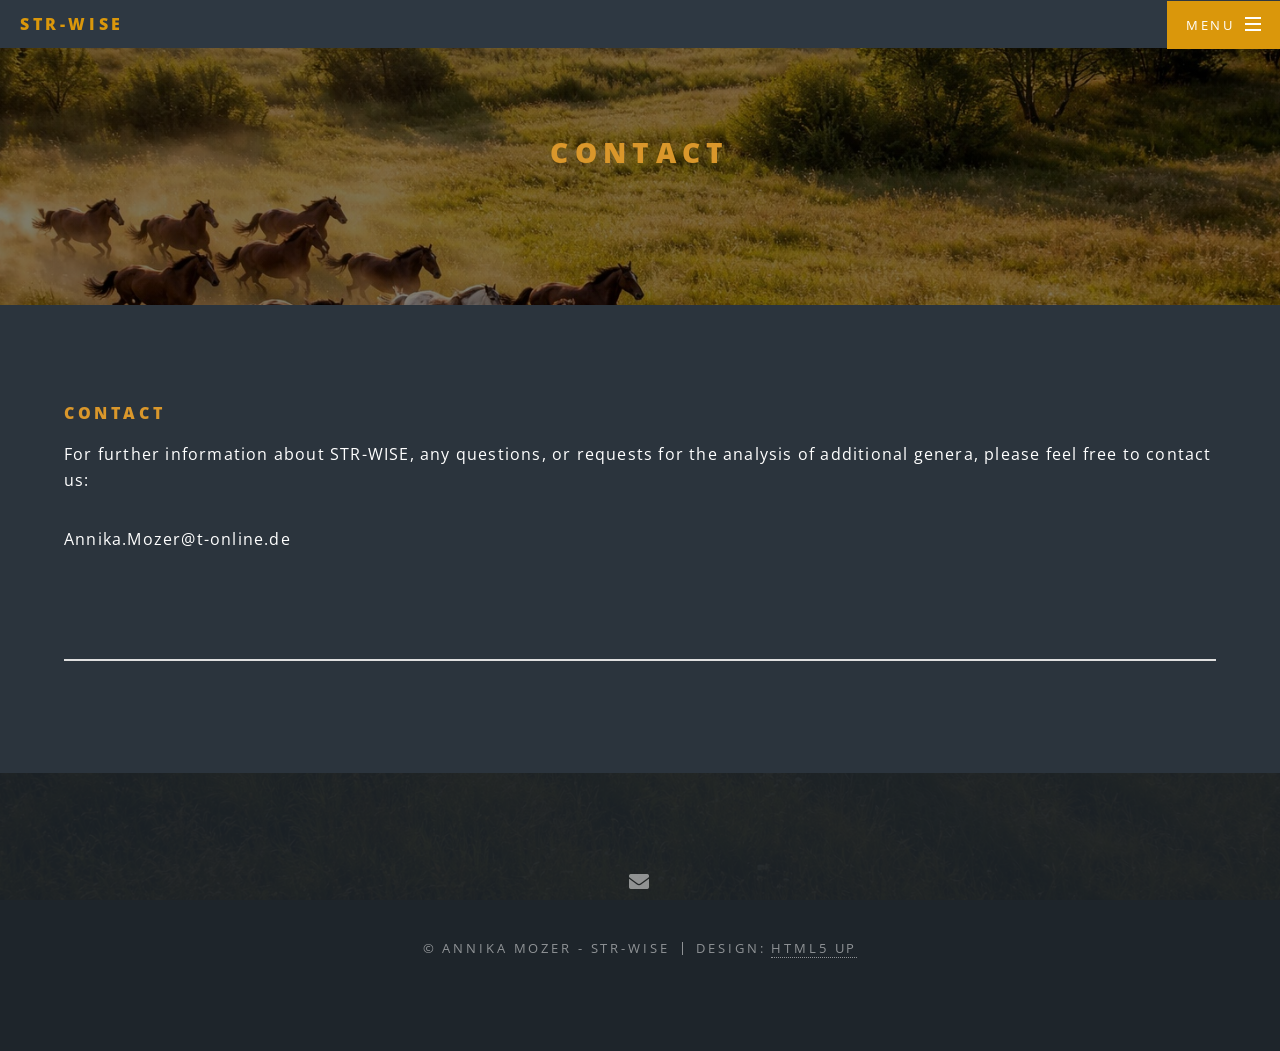
==== commit 6665cc3d: "Update Contact.html" ====
--- a/Contact.html
+++ b/Contact.html
@@ -66,7 +66,7 @@
 							<li><a href="Contact.html" class="icon solid fa-envelope"><span class="label">Email</span></a></li>
 						</ul>
 						<ul class="copyright">
-							<li>&copy; Annika Mozer - STRide</li><li>Design: <a href="http://html5up.net">HTML5 UP</a></li>
+							<li>&copy; Annika Mozer - STR-WISE</li><li>Design: <a href="http://html5up.net">HTML5 UP</a></li>
 						</ul>
 					</footer>
 
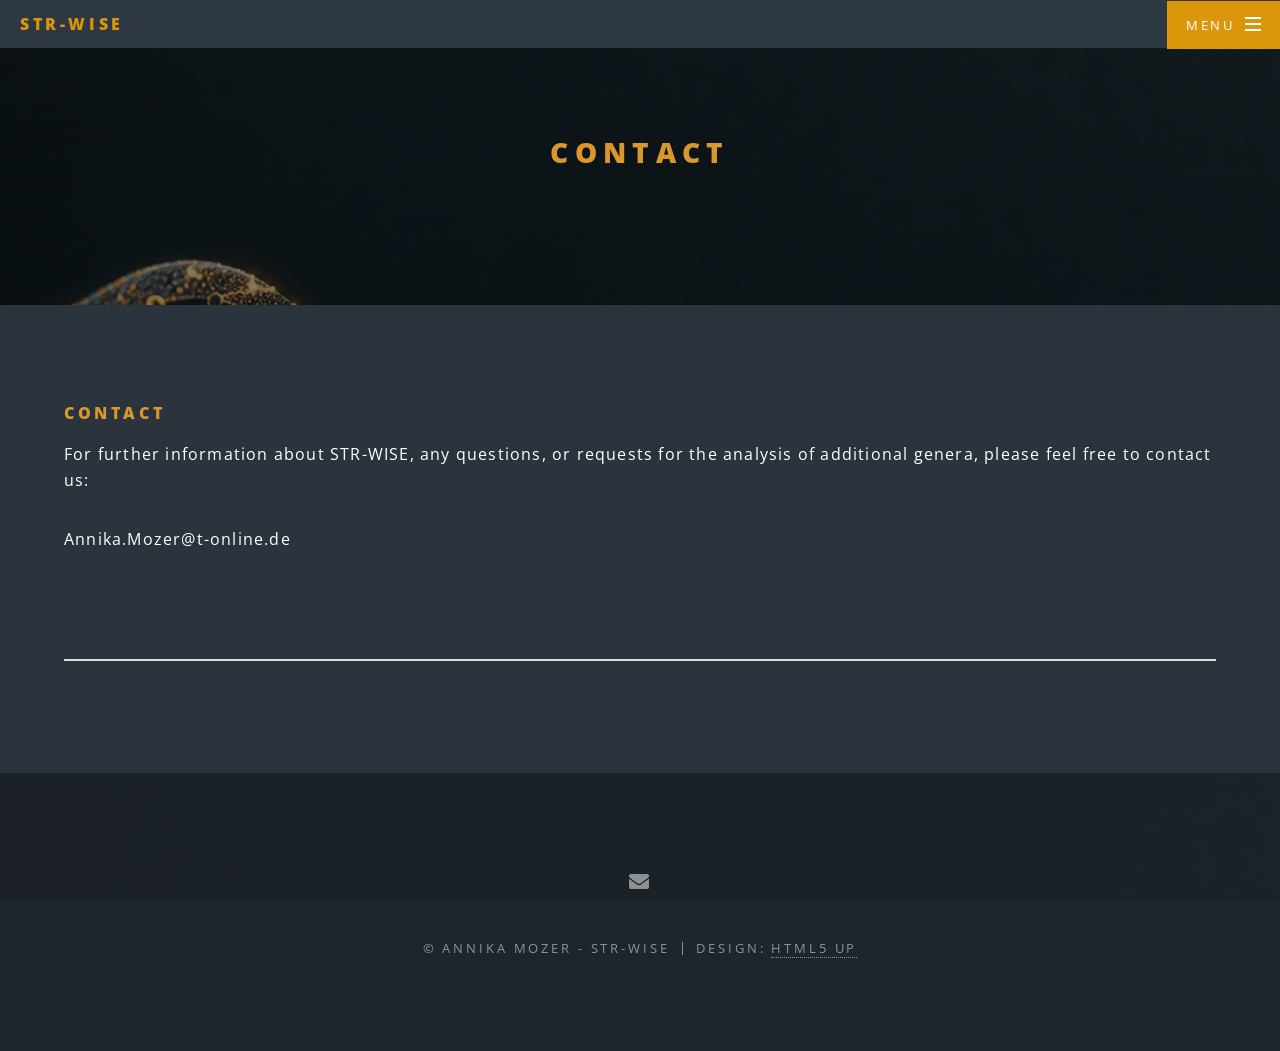
==== commit 0233e6e1: "Update Contact.html" ====
--- a/Contact.html
+++ b/Contact.html
@@ -27,6 +27,7 @@
 									<div id="menu" style="background-color: #DA970B;">
 										<ul>
 											<li><a href="index.html">Home</a></li>
+											<li><a href="Usage.html">Usage</a></li>
 											<li><a href="Database.html">Database</a></li>
 											<li><a href="Team.html">Team</a></li>
 											<li><a href="Contact.html">Contact</a></li>
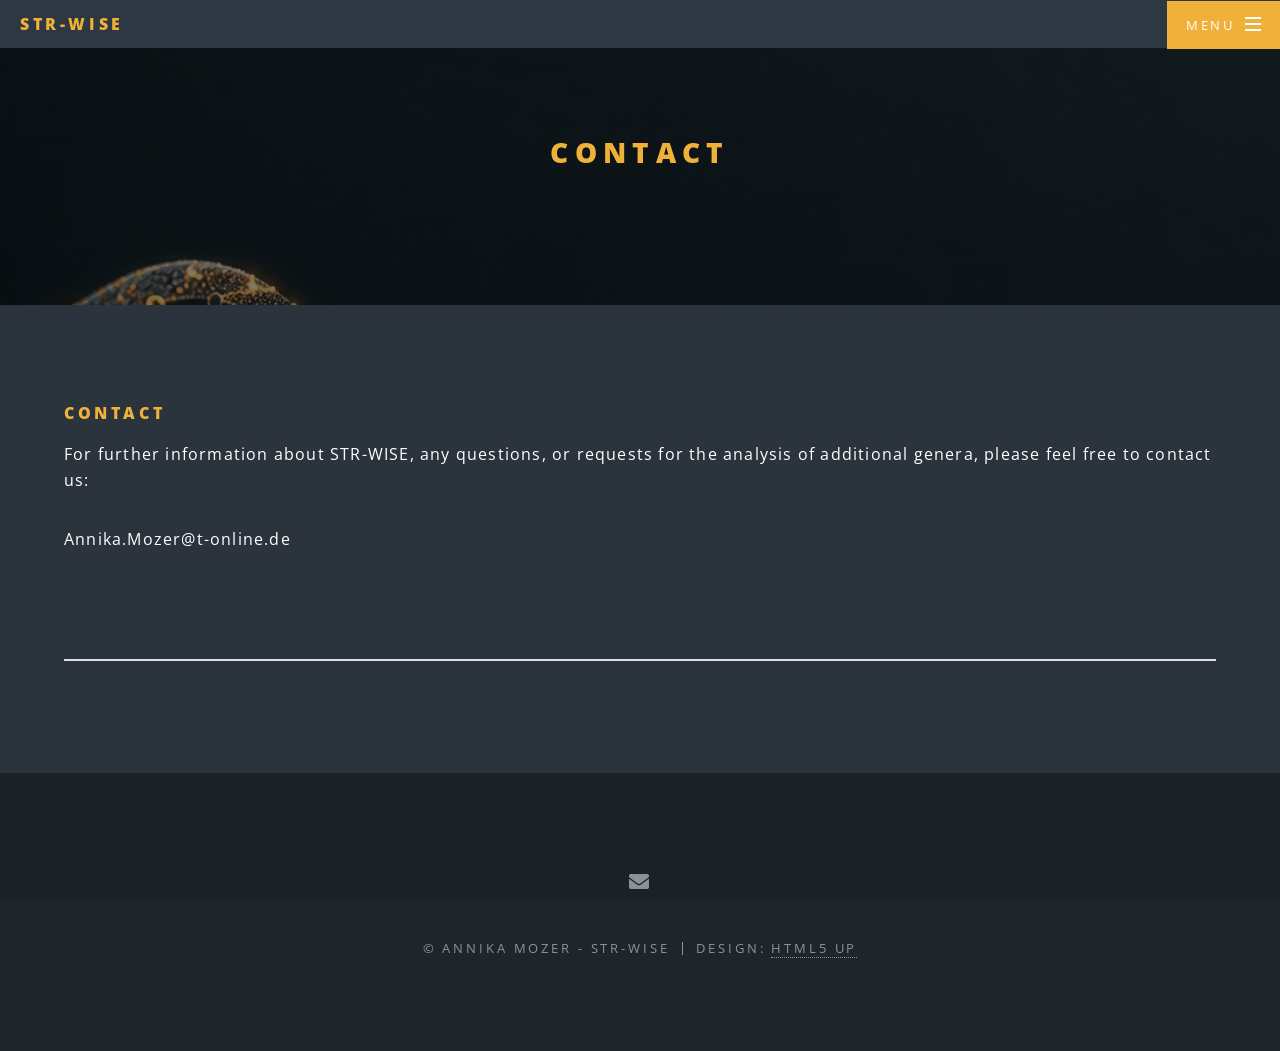
==== commit 672b924c: "Update Contact.html" ====
--- a/Contact.html
+++ b/Contact.html
@@ -19,16 +19,17 @@
 
 				<!-- Header -->
 					<header id="header">
-						<h1 style="text-transform: none; color: #DA970B;"><a href="index.html">STR-WISE</a></h1>
+						<h1 style="text-transform: none; color: #EFB13A;"><a href="index.html">STR-WISE</a></h1>
 						<nav id="nav">
 							<ul>
-								<li class="special" style="background-color: #DA970B; color: #000000;">
+								<li class="special" style="background-color: #EFB13A; color: #000000;">
 									<a href="#menu" class="menuToggle"><span>Menu</span></a>
-									<div id="menu" style="background-color: #DA970B;">
+									<div id="menu" style="background-color: #EFB13A;">
 										<ul>
 											<li><a href="index.html">Home</a></li>
 											<li><a href="Usage.html">Usage</a></li>
 											<li><a href="Database.html">Database</a></li>
+											<li><a href="Methods.html">Methods</a></li>
 											<li><a href="Team.html">Team</a></li>
 											<li><a href="Contact.html">Contact</a></li>
 										</ul>
@@ -41,14 +42,14 @@
 				<!-- Main -->
 					<article id="main">
 						<header>
-							<h2 style="color: #DA972B;">Contact</h2>
+							<h2 style="color: #EFB13A;">Contact</h2>
 							<p></p>
 						</header>
 						<section class="wrapper style5" style="background-color: #2B343D">
 							<div class="inner">
 
 								<section>
-									<h4 style="color: #DA972B;">Contact</h4>
+									<h4 style="color: #EFB13A;">Contact</h4>
 									<p style="color: #ffffff;"> For further information about STR-WISE, any questions, or requests for the analysis of additional genera, please feel free to contact us:</p>
 									<p style="color: #ffffff;"> Annika.Mozer@t-online.de</p>
 									<p> <br>
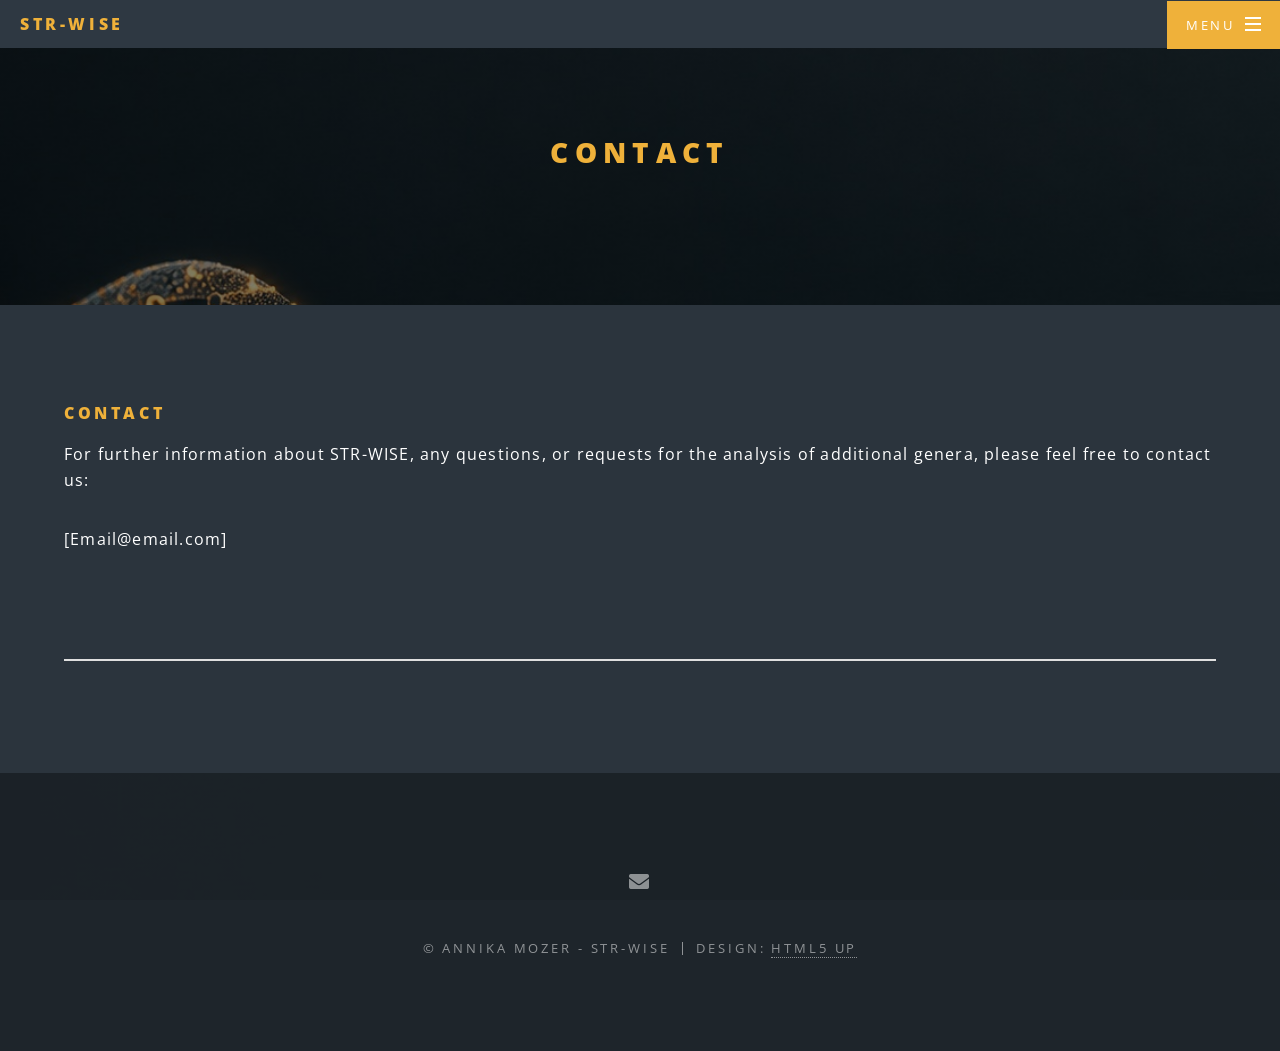
==== commit 0bd07327: "Update Contact.html" ====
--- a/Contact.html
+++ b/Contact.html
@@ -51,7 +51,7 @@
 								<section>
 									<h4 style="color: #EFB13A;">Contact</h4>
 									<p style="color: #ffffff;"> For further information about STR-WISE, any questions, or requests for the analysis of additional genera, please feel free to contact us:</p>
-									<p style="color: #ffffff;"> Annika.Mozer@t-online.de</p>
+									<p style="color: #ffffff;"> [Email@email.com]</p>
 									<p> <br>
 									</p>
 									<hr />
